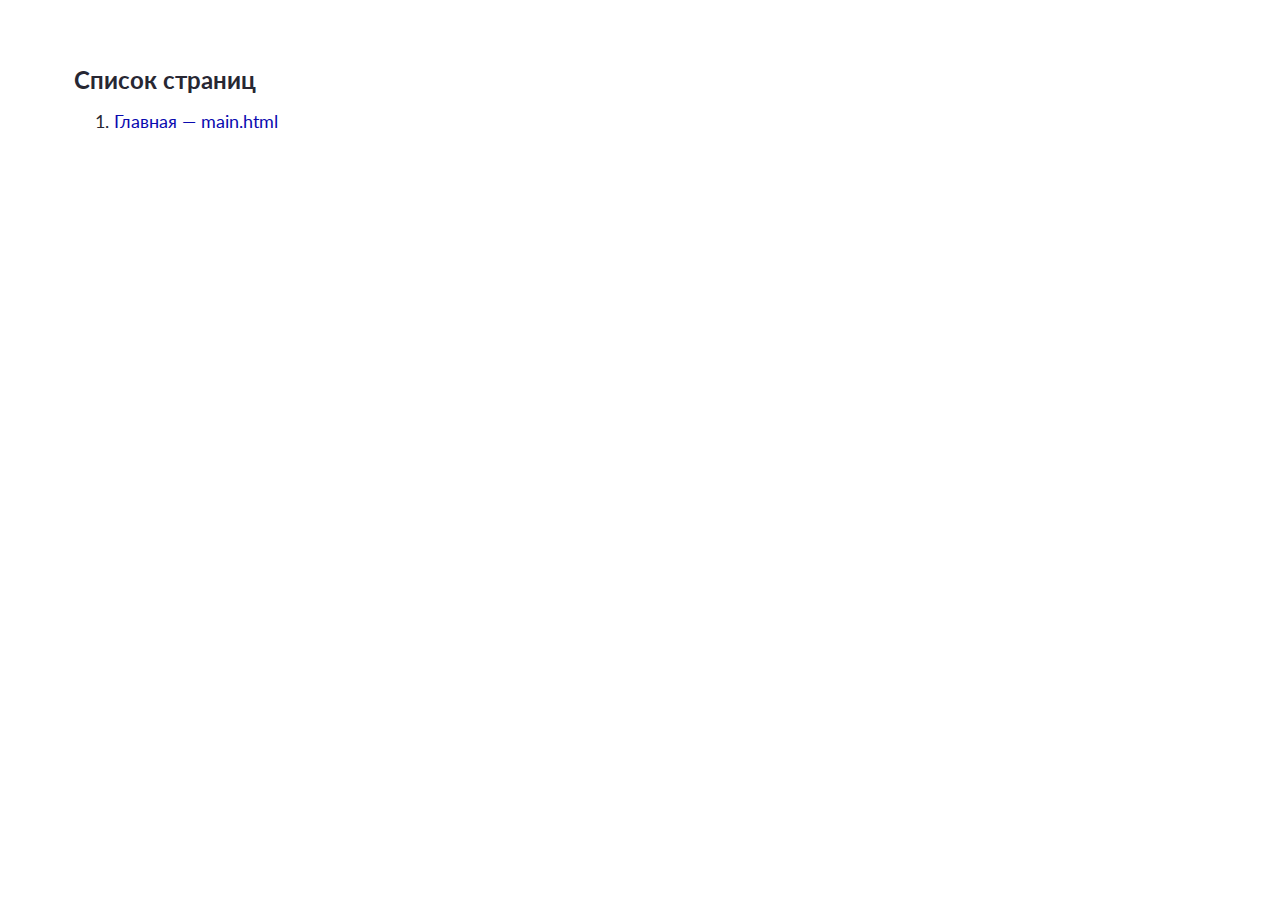
==== index.html @ a4b5b8fb "Add test-form site" ====
<!DOCTYPE html>
<html class="custom-scrollable" lang="en">
  <head>
    <title>Список страниц</title>
    <meta charset="utf-8">
    <meta name="viewport" content="width=device-width, initial-scale=1.0">
    <meta http-equiv="X-UA-Compatible" content="ie=edge">
    <meta name="description" content="Тестовое задание">
    <link rel="preload" href="fonts/Lato-Regular.woff2" as="font" crossorigin="anonymous">
    <link rel="preload" href="fonts/Lato-Semibold.woff2" as="font" crossorigin="anonymous">
    <link rel="preload" href="fonts/Lato-Bold.woff2" as="font" crossorigin="anonymous">
    <link rel="preload" href="fonts/Lato-Heavy.woff2" as="font" crossorigin="anonymous">
    <link rel="stylesheet" href="css/style.min.css">
  </head>
  <body>
    <div class="visually-hidden"><svg xmlns="http://www.w3.org/2000/svg" xmlns:xlink="http://www.w3.org/1999/xlink"><symbol id="icon-burger" viewBox="0 0 28 22">
<line y1="1" x2="28" y2="1" stroke="currentColor" stroke-width="2"/>
<line y1="11" x2="28" y2="11" stroke="currentColor" stroke-width="2"/>
<line y1="21" x2="28" y2="21" stroke="currentColor" stroke-width="2"/>
</symbol><symbol id="icon-close" viewBox="0 0 20 20"><path d="M.293 18.291a1 1 0 101.414 1.414L10 11.413l8.292 8.292a1 1 0 101.414-1.414l-8.292-8.292 8.292-8.292A1 1 0 1018.291.293L9.999 8.585 1.707.293A1 1 0 10.293 1.707L8.585 10 .293 18.291z"/></symbol><symbol id="icon-cross" viewBox="0 0 14 14">
<path d="M13 1L1 13" stroke="currentColor" stroke-width="1.2" stroke-linecap="round" stroke-linejoin="round"/>
<path d="M1 1L13 13" stroke="currentColor" stroke-width="1.2" stroke-linecap="round" stroke-linejoin="round"/>
</symbol><symbol id="icon-dropdown" viewBox="0 0 9 6">
<path d="M8.93375 1.51079C8.93375 1.43936 8.89803 1.359 8.84446 1.30543L8.39803 0.859C8.34446 0.805429 8.2641 0.769714 8.19268 0.769714C8.12125 0.769714 8.04089 0.805429 7.98732 0.859L4.47839 4.36793L0.969462 0.859C0.91589 0.805429 0.835533 0.769714 0.764105 0.769714C0.683748 0.769714 0.612319 0.805429 0.558748 0.859L0.112319 1.30543C0.0587475 1.359 0.0230331 1.43936 0.0230331 1.51079C0.0230331 1.58221 0.0587475 1.66257 0.112319 1.71614L4.27303 5.87686C4.3266 5.93043 4.40696 5.96614 4.47839 5.96614C4.54982 5.96614 4.63018 5.93043 4.68375 5.87686L8.84446 1.71614C8.89803 1.66257 8.93375 1.58221 8.93375 1.51079Z" fill="currentColor"/>
</symbol><symbol id="icon-email" viewBox="0 0 16 13">
<path d="M14.7503 10.8491C14.7503 10.9914 14.6248 11.117 14.4825 11.117H2.16106C2.01876 11.117 1.89321 10.9914 1.89321 10.8491V4.42057C2.06899 4.62146 2.26151 4.80561 2.47077 4.97302C3.66776 5.89378 4.87312 6.83128 6.03662 7.80226C6.66441 8.32961 7.44287 8.97414 8.31341 8.97414H8.32178H8.33015C9.20068 8.97414 9.97914 8.32961 10.6069 7.80226C11.7704 6.83128 12.9758 5.89378 14.1728 4.97302C14.382 4.80561 14.5746 4.62146 14.7503 4.42057V10.8491ZM14.7503 2.05171C14.7503 2.7632 14.064 3.69233 13.5199 4.11923C12.3982 4.99813 11.2766 5.88541 10.1633 6.77269C9.71966 7.13262 8.91609 7.90271 8.33015 7.90271H8.32178H8.31341C7.72747 7.90271 6.9239 7.13262 6.48026 6.77269C5.36698 5.88541 4.24533 4.99813 3.12367 4.11923C2.37033 3.52492 1.89321 2.69624 1.89321 1.742C1.89321 1.5997 2.01876 1.47414 2.16106 1.47414H14.4825C14.8006 1.47414 14.7503 1.84244 14.7503 2.05171ZM15.8218 1.742C15.8218 1.00539 15.2191 0.40271 14.4825 0.40271H2.16106C1.42446 0.40271 0.821777 1.00539 0.821777 1.742V10.8491C0.821777 11.5857 1.42446 12.1884 2.16106 12.1884H14.4825C15.2191 12.1884 15.8218 11.5857 15.8218 10.8491V1.742Z" fill="currentColor"/>
</symbol><symbol id="icon-file" viewBox="0 0 30 40">
<path d="M29.0313 39.0697H0.966797V0.930176H18.87L29.0313 10.2325V39.0697Z" fill="white"/>
<path d="M9.75042 22.9158C9.31003 22.4971 9.30611 21.8145 9.74166 21.3912C10.1772 20.9679 10.8873 20.9641 11.3277 21.3828L9.75042 22.9158ZM14.2119 25.641L15.0615 26.3446C14.8587 26.571 14.5672 26.7063 14.2566 26.7182C13.946 26.7301 13.6442 26.6176 13.4232 26.4075L14.2119 25.641ZM19.8358 17.7147C20.24 17.2636 20.9482 17.213 21.4175 17.6016C21.8867 17.9902 21.9394 18.6709 21.5351 19.122L19.8358 17.7147ZM11.3277 21.3828L15.0005 24.8745L13.4232 26.4075L9.75042 22.9158L11.3277 21.3828ZM13.3622 24.9373L19.8358 17.7147L21.5351 19.122L15.0615 26.3446L13.3622 24.9373Z" fill="#0B1A22"/>
<path d="M0.824038 0.000917716C0.355416 0.0433751 -0.00194013 0.420336 7.92638e-06 0.870686V39.1302C7.92638e-06 39.6106 0.40712 39.9997 0.909022 40H29.091C29.5929 39.9997 30 39.6106 30 39.1302V10.4356C30.0019 10.2008 29.9045 9.97551 29.7301 9.81053L19.7301 0.245645C19.5589 0.0870326 19.3293 -0.000611819 19.0909 0.000909868H0.909006C0.880786 -0.000303289 0.85225 -0.000303289 0.824029 0.000909868L0.824038 0.000917716ZM1.81836 1.74014H18.1821V10.4355C18.1821 10.9156 18.5892 11.305 19.0911 11.305H28.182V38.2605H1.81828L1.81836 1.74014ZM20.0003 2.96293L26.9035 9.56604H20.0003V2.96293Z" fill="#0B1A22"/>
</symbol><symbol id="icon-list" viewBox="0 0 55 56">
<path d="M23.9933 29.8724V28.5867C23.9933 28.2251 24.2746 27.9439 24.6362 27.9439H38.779C39.1406 27.9439 39.4219 28.2251 39.4219 28.5867V29.8724C39.4219 30.234 39.1406 30.5153 38.779 30.5153H24.6362C24.2746 30.5153 23.9933 30.234 23.9933 29.8724Z" fill="white"/>
<path d="M24.6362 33.0867H38.779C39.1406 33.0867 39.4219 33.368 39.4219 33.7296V35.0153C39.4219 35.3769 39.1406 35.6581 38.779 35.6581H24.6362C24.2746 35.6581 23.9933 35.3769 23.9933 35.0153V33.7296C23.9933 33.368 24.2746 33.0867 24.6362 33.0867Z" fill="white"/>
<path d="M24.6362 38.2296H38.779C39.1406 38.2296 39.4219 38.5108 39.4219 38.8724V40.1581C39.4219 40.5198 39.1406 40.801 38.779 40.801H24.6362C24.2746 40.801 23.9933 40.5198 23.9933 40.1581V38.8724C23.9933 38.5108 24.2746 38.2296 24.6362 38.2296Z" fill="white"/>
<path fill-rule="evenodd" clip-rule="evenodd" d="M16.279 21.8148C12.1838 21.8148 8.86401 18.495 8.86401 14.3998C8.86401 10.3046 12.1838 6.9848 16.279 6.9848C19.723 6.9848 22.6186 9.33277 23.4524 12.5153H36.2076C37.2723 12.5153 38.7589 13.1381 39.5022 13.8814L45.7701 20.1492C46.5134 20.8925 47.1362 22.3791 47.1362 23.4439V46.5867C47.1362 47.6515 46.2723 48.5153 45.2076 48.5153H18.2076C17.1429 48.5153 16.279 47.6515 16.279 46.5867L16.279 21.8148ZM18.8504 21.3568C21.4729 20.3871 23.3971 17.977 23.6626 15.0867H34.279V23.4439C34.279 24.5086 35.1429 25.3724 36.2076 25.3724H44.5647V45.9439H18.8504V21.3568ZM37.6741 15.6894C37.5335 15.5488 37.192 15.368 36.8504 15.2474V22.801H44.404C44.2835 22.4595 44.1027 22.118 43.9621 21.9773L37.6741 15.6894ZM17.279 15.3998H21.279V13.3998H17.279V9.39984H15.279V13.3998H11.279V15.3998H15.279V19.3998H17.279V15.3998Z" fill="white"/>
</symbol><symbol id="icon-mail" viewBox="0 0 55 56">
<path d="M44.4286 39.6071C44.4286 39.9487 44.1272 40.25 43.7857 40.25H14.2143C13.8728 40.25 13.5714 39.9487 13.5714 39.6071V24.1786C13.9933 24.6607 14.4554 25.1027 14.9576 25.5045C17.8304 27.7143 20.7232 29.9643 23.5156 32.2946C25.0223 33.5603 26.8906 35.1071 28.9799 35.1071H29H29.0201C31.1094 35.1071 32.9777 33.5603 34.4844 32.2946C37.2768 29.9643 40.1696 27.7143 43.0424 25.5045C43.5446 25.1027 44.0067 24.6607 44.4286 24.1786V39.6071ZM44.4286 18.4933C44.4286 20.2009 42.7813 22.4308 41.4754 23.4553C38.7835 25.5647 36.0915 27.6942 33.4196 29.8237C32.3549 30.6875 30.4263 32.5357 29.0201 32.5357H29H28.9799C27.5737 32.5357 25.6451 30.6875 24.5804 29.8237C21.9085 27.6942 19.2165 25.5647 16.5246 23.4553C14.7165 22.029 13.5714 20.0402 13.5714 17.75C13.5714 17.4085 13.8728 17.1071 14.2143 17.1071H43.7857C44.5491 17.1071 44.4286 17.9911 44.4286 18.4933ZM47 17.75C47 15.9821 45.5536 14.5357 43.7857 14.5357H14.2143C12.4464 14.5357 11 15.9821 11 17.75V39.6071C11 41.375 12.4464 42.8214 14.2143 42.8214H43.7857C45.5536 42.8214 47 41.375 47 39.6071V17.75Z" fill="white"/>
</symbol><symbol id="icon-money" viewBox="0 0 55 56">
<path d="M23.9286 32.5357V30.6071H26.5V24.8214H26.4598C26.1384 25.3237 25.8371 25.5446 25.3549 25.9665L23.808 24.3594L26.7812 21.6071H29.0714V30.6071H31.6429V32.5357H23.9286ZM34.2143 27.3928C34.2143 23.7366 32.0045 19.0357 27.7857 19.0357C23.567 19.0357 21.3571 23.7366 21.3571 27.3928C21.3571 31.0491 23.567 35.75 27.7857 35.75C32.0045 35.75 34.2143 31.0491 34.2143 27.3928ZM44.5 32.5357C41.6674 32.5357 39.3571 34.846 39.3571 37.6786H16.2143C16.2143 34.846 13.904 32.5357 11.0714 32.5357V22.25C13.904 22.25 16.2143 19.9397 16.2143 17.1071H39.3571C39.3571 19.9397 41.6674 22.25 44.5 22.25V32.5357ZM47.0714 15.8214C47.0714 15.1183 46.4888 14.5357 45.7857 14.5357H9.78571C9.08259 14.5357 8.5 15.1183 8.5 15.8214V38.9643C8.5 39.6674 9.08259 40.25 9.78571 40.25H45.7857C46.4888 40.25 47.0714 39.6674 47.0714 38.9643V15.8214Z" fill="white"/>
</symbol><symbol id="icon-percent" viewBox="0 0 55 56">
<path d="M37.7858 35.9643C37.7858 37.3705 36.6206 38.5357 35.2144 38.5357C33.8081 38.5357 32.643 37.3705 32.643 35.9643C32.643 34.558 33.8081 33.3928 35.2144 33.3928C36.6206 33.3928 37.7858 34.558 37.7858 35.9643ZM22.3572 20.5357C22.3572 21.9419 21.1921 23.1071 19.7858 23.1071C18.3796 23.1071 17.2144 21.9419 17.2144 20.5357C17.2144 19.1294 18.3796 17.9643 19.7858 17.9643C21.1921 17.9643 22.3572 19.1294 22.3572 20.5357ZM42.9287 35.9643C42.9287 31.7053 39.4733 28.25 35.2144 28.25C30.9555 28.25 27.5001 31.7053 27.5001 35.9643C27.5001 40.2232 30.9555 43.6786 35.2144 43.6786C39.4733 43.6786 42.9287 40.2232 42.9287 35.9643ZM41.0001 14.1071C41.0001 13.404 40.4175 12.8214 39.7144 12.8214H36.5001C36.0983 12.8214 35.7166 13.0223 35.4756 13.3437L14.2613 41.6294C14.1006 41.8504 14.0001 42.1116 14.0001 42.3928C14.0001 43.096 14.5827 43.6786 15.2858 43.6786H18.5001C18.9019 43.6786 19.2836 43.4777 19.5247 43.1562L40.7389 14.8705C40.8997 14.6495 41.0001 14.3884 41.0001 14.1071ZM27.5001 20.5357C27.5001 16.2768 24.0447 12.8214 19.7858 12.8214C15.5269 12.8214 12.0715 16.2768 12.0715 20.5357C12.0715 24.7946 15.5269 28.25 19.7858 28.25C24.0447 28.25 27.5001 24.7946 27.5001 20.5357Z" fill="white"/>
</symbol><symbol id="icon-pin" viewBox="0 0 18 21">
<path d="M16.8125 4.60899L13.3304 1.12685C12.9174 0.713902 12.0915 0.36792 11.5 0.36792H1.50002C0.9085 0.36792 0.428589 0.847831 0.428589 1.43935V19.2965C0.428589 19.888 0.9085 20.3679 1.50002 20.3679H16.5C17.0915 20.3679 17.5714 19.888 17.5714 19.2965V6.43935C17.5714 5.84783 17.2255 5.02194 16.8125 4.60899ZM11.8572 1.88578C12.0469 1.95274 12.2366 2.05319 12.3148 2.13131L15.8081 5.62462C15.8862 5.70274 15.9866 5.89247 16.0536 6.08221H11.8572V1.88578ZM16.1429 18.9394H1.85716V1.79649H10.4286V6.43935C10.4286 7.03087 10.9085 7.51078 11.5 7.51078H16.1429V18.9394ZM4.7143 9.29649V10.0108C4.7143 10.2117 4.87055 10.3679 5.07145 10.3679H12.9286C13.1295 10.3679 13.2857 10.2117 13.2857 10.0108V9.29649C13.2857 9.0956 13.1295 8.93935 12.9286 8.93935H5.07145C4.87055 8.93935 4.7143 9.0956 4.7143 9.29649ZM12.9286 11.7965H5.07145C4.87055 11.7965 4.7143 11.9527 4.7143 12.1536V12.8679C4.7143 13.0688 4.87055 13.2251 5.07145 13.2251H12.9286C13.1295 13.2251 13.2857 13.0688 13.2857 12.8679V12.1536C13.2857 11.9527 13.1295 11.7965 12.9286 11.7965ZM12.9286 14.6536H5.07145C4.87055 14.6536 4.7143 14.8099 4.7143 15.0108V15.7251C4.7143 15.926 4.87055 16.0822 5.07145 16.0822H12.9286C13.1295 16.0822 13.2857 15.926 13.2857 15.7251V15.0108C13.2857 14.8099 13.1295 14.6536 12.9286 14.6536Z" fill="currentColor"/>
</symbol><symbol id="icon-qiwi" viewBox="0 0 21 20">
<path d="M16.9118 13.4559C16.9719 13.8435 16.845 14.0076 16.7167 14.0076C16.5885 14.0076 16.4028 13.85 16.1957 13.5373C15.9887 13.2245 15.9179 12.8769 16.0181 12.6986C16.0558 12.6368 16.1167 12.5915 16.1881 12.572C16.2595 12.5525 16.3359 12.5604 16.4015 12.5939C16.7421 12.718 16.8757 13.2233 16.9118 13.4559ZM15.0241 14.3061C15.4343 14.6408 15.5585 15.0389 15.3421 15.3193C15.2762 15.3977 15.1922 15.46 15.0968 15.5013C15.0014 15.5426 14.8974 15.5617 14.793 15.557C14.5642 15.5574 14.3425 15.4801 14.1665 15.3386C13.7951 15.0246 13.6856 14.5142 13.9287 14.2247C13.9824 14.1653 14.0494 14.1186 14.1247 14.0881C14.2 14.0577 14.2814 14.0443 14.3629 14.049C14.6077 14.0569 14.8418 14.1479 15.0241 14.3061ZM14.3402 17.5367C16.1022 17.5367 18.0139 18.1208 20.1313 19.9351C20.3424 20.1161 20.6243 19.8912 20.4399 19.6651C18.3599 17.1258 16.4322 16.6412 14.5178 16.2329C12.172 15.7315 10.9643 14.4535 10.1187 13.0514C9.95167 12.7723 9.87552 12.8214 9.86083 13.1806C9.84679 13.7131 9.88841 14.2456 9.98507 14.7701C9.89022 14.7701 9.79403 14.7701 9.69918 14.7701C8.49698 14.7701 7.32179 14.4252 6.3222 13.7792C5.3226 13.1331 4.54352 12.2148 4.08346 11.1404C3.6234 10.0661 3.50302 8.88385 3.73756 7.7433C3.9721 6.60275 4.55101 5.55509 5.40109 4.7328C6.25117 3.91051 7.33424 3.35053 8.51334 3.12366C9.69244 2.89679 10.9146 3.01322 12.0253 3.45824C13.136 3.90326 14.0853 4.65688 14.7532 5.62379C15.4211 6.5907 15.7776 7.72748 15.7776 8.89037C15.7782 9.11877 15.7653 9.347 15.7389 9.57397C15.0985 9.49597 14.4514 9.48427 13.8085 9.53908C13.5773 9.55846 13.6107 9.6683 13.7844 9.69285C15.7883 10.043 17.175 11.2435 17.4902 13.4339C17.4914 13.445 17.4961 13.4555 17.5037 13.4638C17.5114 13.4721 17.5215 13.478 17.5328 13.4804C17.544 13.4828 17.5558 13.4818 17.5664 13.4774C17.577 13.473 17.5859 13.4654 17.5918 13.4559C18.6342 11.7703 19.0706 9.79838 18.8329 7.84774C18.5952 5.89709 17.6968 4.07738 16.2778 2.67245C14.8588 1.26752 12.999 0.356356 10.9885 0.0810911C8.97799 -0.194174 6.92984 0.181935 5.1635 1.15075C3.39717 2.11957 2.01197 3.62662 1.22396 5.43683C0.435958 7.24704 0.289461 9.25863 0.807322 11.1578C1.32518 13.057 2.47828 14.737 4.08676 15.9358C5.69524 17.1346 7.66865 17.7848 9.69918 17.7849C11.0418 17.7887 12.379 17.5355 14.3402 17.5355V17.5367Z" fill="currentColor"/>
</symbol><symbol id="icon-search" viewBox="0 0 55 55">
<path d="M33.9285 24.9286C33.9285 29.8906 29.8906 33.9286 24.9285 33.9286C19.9664 33.9286 15.9285 29.8906 15.9285 24.9286C15.9285 19.9665 19.9664 15.9286 24.9285 15.9286C29.8906 15.9286 33.9285 19.9665 33.9285 24.9286ZM44.2142 41.6429C44.2142 40.9598 43.933 40.2969 43.4709 39.8348L36.5803 32.9442C38.2075 30.5937 39.0714 27.7812 39.0714 24.9286C39.0714 17.1138 32.7432 10.7857 24.9285 10.7857C17.1138 10.7857 10.7856 17.1138 10.7856 24.9286C10.7856 32.7433 17.1138 39.0714 24.9285 39.0714C27.7812 39.0714 30.5937 38.2076 32.9441 36.5803L39.8348 43.4509C40.2968 43.933 40.9598 44.2143 41.6428 44.2143C43.049 44.2143 44.2142 43.0491 44.2142 41.6429Z" fill="white"/>
</symbol><symbol id="icon-vk" viewBox="0 0 12 14">
<path d="M11.1804 9.28625C11.1804 9.93665 11.0574 10.5079 10.8113 11.0001C10.5652 11.4923 10.2341 11.8995 9.81812 12.2218C9.32593 12.6085 8.78394 12.8839 8.19214 13.048C7.6062 13.212 6.85913 13.2941 5.95093 13.2941H0.712646V0.207153H5.33569C6.29663 0.207153 7.02319 0.245239 7.51538 0.321411C8.01343 0.391724 8.47925 0.544067 8.91284 0.778442C9.38159 1.0304 9.73022 1.36731 9.95874 1.78918C10.1931 2.21106 10.3103 2.69739 10.3103 3.24817C10.3103 3.88684 10.1492 4.4552 9.8269 4.95325C9.5105 5.45129 9.07104 5.8175 8.50854 6.05188V6.12219C9.31714 6.29211 9.9646 6.64075 10.4509 7.16809C10.9373 7.68958 11.1804 8.39563 11.1804 9.28625ZM6.97046 3.90735C6.97046 3.69641 6.91479 3.47961 6.80347 3.25696C6.698 3.0343 6.53101 2.87317 6.30249 2.77356C6.08569 2.67981 5.82788 2.63 5.52905 2.62415C5.23608 2.61243 4.79663 2.60657 4.21069 2.60657H3.98218V5.37512H4.39526C4.95776 5.37512 5.35034 5.36926 5.573 5.35754C5.80151 5.34583 6.03589 5.2843 6.27612 5.17297C6.53979 5.04993 6.72144 4.88 6.82104 4.66321C6.92065 4.44641 6.97046 4.19446 6.97046 3.90735ZM7.79663 9.22473C7.79663 8.82043 7.7146 8.50403 7.55054 8.27551C7.38647 8.047 7.14038 7.87415 6.81226 7.75696C6.61304 7.68079 6.33765 7.63977 5.98608 7.63391C5.64038 7.62219 5.17456 7.61633 4.58862 7.61633H3.98218V10.8947H4.15796C5.01343 10.8947 5.60522 10.8888 5.93335 10.8771C6.26147 10.8654 6.59546 10.7863 6.9353 10.6398C7.23413 10.5109 7.45093 10.3234 7.58569 10.0773C7.72632 9.82532 7.79663 9.54114 7.79663 9.22473Z" fill="currentColor"/>
</symbol><symbol id="icon-web-money" viewBox="0 0 19 18">
<path d="M9.34077 0C10.751 0 12.0928 0.323103 13.2969 0.901077C13.4857 0.986269 13.6758 1.08823 13.864 1.19028L13.0384 1.92159L11.8007 0.646297L9.66802 2.51651L8.41214 1.17307L4.49048 4.65889L7.00126 7.39646L6.02108 8.24641L8.49822 10.984L7.51795 11.8336L11.0613 15.7274L13.1585 13.823L14.9826 15.8639C14.6211 16.136 14.2255 16.4086 13.796 16.6462C12.4886 17.3773 10.9747 17.8016 9.35814 17.8016C4.38691 17.8016 0.345546 13.8066 0.345546 8.89314C0.327991 4.01286 4.37007 0 9.34077 0ZM7.68931 8.34864L9.83937 6.44418L11.7662 8.56952L9.61567 10.4738L7.68931 8.34864ZM9.22053 12.0214L11.3531 10.1001L13.2969 12.2253L11.1467 14.1298L9.22053 12.0214ZM6.15942 4.72713L8.30886 2.82267L10.2352 4.948L8.08507 6.85238L6.15942 4.72713ZM10.0974 3.70661L11.6971 2.27842L13.1423 3.85978L11.5426 5.30484L10.0974 3.70661ZM12.9529 10.2528L14.5521 8.82456L15.9972 10.4224L14.3974 11.8516L12.9529 10.2528ZM14.3631 13.4668L15.9629 12.0382L17.4068 13.6195L15.8076 15.0644L14.3631 13.4668ZM15.0168 6.12107L16.0831 5.16879L17.0459 6.22339L15.9799 7.17531L15.0168 6.12107ZM13.6408 2.97548L14.7071 2.00651L15.6707 3.07753L14.6036 4.02972L13.6408 2.97548ZM16.3755 9.26693L17.4417 8.31474L18.422 9.36899L17.3389 10.3209L16.3755 9.26693ZM11.5768 6.90341L13.1766 5.47513L14.6211 7.05614L13.022 8.48469L11.5768 6.90341Z" fill="currentColor"/>
</symbol><symbol id="icon-yandex-money" viewBox="0 0 15 18">
<path fill-rule="evenodd" clip-rule="evenodd" d="M0.779835 8.9307C0.779835 7.94664 0.863032 7.32213 2.91811 5.80087C4.61949 4.54138 10.073 0.237427 10.073 0.237427V7.42209H14.2203V17.7627H2.07518C1.36275 17.7627 0.779633 17.1844 0.779633 16.4778L0.779835 8.93076V8.9307Z" fill="currentColor"/>
<path fill-rule="evenodd" clip-rule="evenodd" d="M10.073 7.422V11.585L2.45212 16.7335L12.0874 13.6246V7.422H10.073Z" fill="black" fill-opacity="0.2"/>
<path fill-rule="evenodd" clip-rule="evenodd" d="M6.5904 7.20685C7.03609 6.68023 7.68696 6.49436 8.04435 6.79173C8.40174 7.08915 8.3303 7.75719 7.8846 8.2838C7.43925 8.81035 6.78811 8.99602 6.43072 8.69859C6.07333 8.40123 6.14497 7.73333 6.5904 7.20678V7.20685Z" fill="#231F20"/>
</symbol></svg>
    </div>
    <div class="wrapper">
      <style>
        .container {
          padding-top: 50px;
          padding-bottom: 50px;
        }
        body {
          color: #272733;
          background-color: white;
        }
        
        h1 {
          font-size: 24px;
          line-height: 28px;
        }
        
        a {
          color: rgb(10, 10, 175);
        }
        
        li {
          font-size: 18px;
          line-height: 22px;
          margin-bottom: 7px;
        }
        
        img {
          width: 100%;
          max-width: 300px;
          height: auto;
          display: block;
          margin-bottom: 40px;
        }
        
        @media (max-width: 768px) {
          .container {
            padding-top: 20px;
            padding-bottom: 20px;
          }
        
          ol {
            padding-left: 20px;
          }
        
          ol li {
            margin-bottom: 15px;
          }
        }
        
      </style>
      <main class="container main-index">
        <h1>Список страниц</h1>
        <ol>
          <li><a href="main.html">Главная — main.html</a></li>
        </ol>
      </main>
    </div>
    <script src="js/vendor.min.js"></script>
    <script src="js/main.min.js"></script>
  </body>
</html>
---- css/style.min.css ----
/*! normalize.css v8.0.1 | MIT License | github.com/necolas/normalize.css */
@-webkit-keyframes slideUp{0%{-webkit-transform:translateY(40px);transform:translateY(40px)}to{-webkit-transform:translateY(0);transform:translateY(0)}}@keyframes slideUp{0%{-webkit-transform:translateY(40px);transform:translateY(40px)}to{-webkit-transform:translateY(0);transform:translateY(0)}}html{line-height:1.15;-webkit-text-size-adjust:100%;-webkit-box-sizing:border-box;box-sizing:border-box;font-size:62.5%}details,main{display:block}h1{margin:.67em 0;font-size:2em}hr{-webkit-box-sizing:content-box;box-sizing:content-box;height:0;overflow:visible}code,kbd,pre,samp{font-size:1em;font-family:monospace,monospace}a{background-color:transparent;color:#fff;text-decoration:none}abbr[title]{-webkit-text-decoration:underline dotted;text-decoration:underline dotted;border-bottom:none}b,strong{font-weight:bolder}small{font-size:80%}sub,sup{position:relative;font-size:75%;line-height:0;vertical-align:baseline}sub{bottom:-.25em}sup{top:-.5em}img{border-style:none}button,input,optgroup,select,textarea{margin:0;font-size:100%;line-height:1.15;font-family:inherit}button,input{overflow:visible}button,select{text-transform:none}[type=button]::-moz-focus-inner,[type=reset]::-moz-focus-inner,[type=submit]::-moz-focus-inner,button::-moz-focus-inner{padding:0;border-style:none}[type=button]:-moz-focusring,[type=reset]:-moz-focusring,[type=submit]:-moz-focusring,button:-moz-focusring{outline:1px dotted ButtonText}fieldset{padding:.35em .75em .625em}legend{display:table;max-width:100%;color:inherit;white-space:normal}progress{vertical-align:baseline}textarea{overflow:auto;resize:none}[type=checkbox],[type=radio],legend{-webkit-box-sizing:border-box;box-sizing:border-box;padding:0}[type=number]::-webkit-inner-spin-button,[type=number]::-webkit-outer-spin-button{height:auto}[type=search]{outline-offset:-2px;-webkit-appearance:textfield}[type=search]::-webkit-search-decoration{-webkit-appearance:none}::-webkit-file-upload-button{font:inherit;-webkit-appearance:button}summary{display:list-item}.custom-select select,[hidden],template{display:none}@font-face{font-family:"Lato";font-style:normal;font-weight:400;font-display:swap;src:url(../fonts/Lato-Regular.woff2) format("woff2"),url(../fonts/Lato-Regular.woff) format("woff")}@font-face{font-family:"Lato";font-style:normal;font-weight:600;font-display:swap;src:url(../fonts/Lato-Semibold.woff2) format("woff2"),url(../fonts/Lato-Semibold.woff) format("woff")}@font-face{font-family:"Lato";font-style:normal;font-weight:700;font-display:swap;src:url(../fonts/Lato-Bold.woff2) format("woff2"),url(../fonts/Lato-Bold.woff) format("woff")}@font-face{font-family:"Lato";font-style:normal;font-weight:800;font-display:swap;src:url(../fonts/Lato-Heavy.woff2) format("woff2"),url(../fonts/Lato-Heavy.woff) format("woff")}*,::after,::before{-webkit-box-sizing:border-box;box-sizing:border-box}body,html{margin:0;padding:0}body{width:100%;height:100%;font-style:normal;font-weight:400;font-size:1.6rem;line-height:1.2;font-family:"Lato","Arial",sans-serif;color:#fff;background-color:#272733;-webkit-font-smoothing:antialiased;-moz-osx-font-smoothing:grayscale;text-rendering:optimizeLegibility}img,video{display:block;max-width:100%}input:-webkit-autofill{-webkit-box-shadow:inset 0 0 0 1000px #fff;box-shadow:inset 0 0 0 1000px #fff;-webkit-text-fill-color:#000}input,select,textarea{border-radius:0}input::-webkit-input-placeholder,textarea::-webkit-input-placeholder{opacity:1}input::-moz-placeholder,textarea::-moz-placeholder{opacity:1}input:-ms-input-placeholder,input::-ms-input-placeholder,textarea:-ms-input-placeholder,textarea::-ms-input-placeholder{opacity:1}input::placeholder,textarea::placeholder{opacity:1}input:invalid,textarea:invalid{-webkit-box-shadow:none;box-shadow:none}input[type=search]::-webkit-search-cancel-button,input[type=search]::-webkit-search-decoration,input[type=search]::-webkit-search-results-button,input[type=search]::-webkit-search-results-decoration{-webkit-appearance:none;appearance:none}input::-webkit-inner-spin-button,input::-webkit-outer-spin-button{margin:0;-webkit-appearance:none;appearance:none}input[type=number]{-webkit-appearance:textfield;-moz-appearance:textfield;appearance:textfield}input:matches([type=email],[type=number],[type=password],[type=search],[type=tel],[type=text],[type=url]),select,textarea{-webkit-appearance:none;-moz-appearance:none;appearance:none}[type=button],[type=reset],[type=submit],button{-webkit-appearance:none;-moz-appearance:none;appearance:none}::-webkit-scrollbar{width:7px;height:8px;background-color:#3d4050;border-radius:3px}::-webkit-scrollbar-thumb{background-color:#3e9cdc;border-radius:3px}.wrapper{position:relative;display:flex;flex-direction:column;min-height:100vh;min-height:calc(100*var(--vh, 1vh));overflow:hidden}.wrapper--no-scrollbar{height:100vh;height:calc(100*var(--vh, 1vh));-ms-overflow-style:none;scrollbar-width:none}.wrapper--no-scrollbar::-webkit-scrollbar{display:none}.wrapper .footer,.wrapper .header{flex-shrink:0}.wrapper main{flex-grow:1}.scroll-lock-ios{position:fixed;overflow:hidden}.scroll-lock{overflow:hidden}.visually-hidden{position:absolute;width:1px;height:1px;margin:-1px;clip:rect(0 0 0 0)}.no-transition{-webkit-transition:none!important;transition:none!important}.text-accent{color:#3e9cdc}.custom-scrollable{scrollbar-color:#3e9cdc #3d4050;scrollbar-width:thin}.hover-main,.hover-secondary{-webkit-transition:color .3s ease;transition:color .3s ease}.container{width:100%;max-width:1200px;margin:0 auto;padding:0 16px}.bar{margin-bottom:1rem}.bar__wrapper{display:flex;flex-direction:column}.bar__info{display:flex;justify-content:space-between;align-items:center;margin-bottom:1rem}.bar__text{font-size:1.8rem}.bar__input{position:relative}.bar__input::after{content:"%";position:absolute;top:2px;right:3px;width:1rem;height:100%}.bar__input input{width:100%;height:2.2rem;padding-right:2rem;text-align:right;color:#fff;background-color:transparent;border:0}.bar__input input::-webkit-input-placeholder{font-weight:600;font-size:1.8rem;color:rgba(255,255,255,.85)}.bar__input input::-moz-placeholder{font-weight:600;font-size:1.8rem;color:rgba(255,255,255,.85)}.bar__input input:-ms-input-placeholder,.bar__input input::-ms-input-placeholder{font-weight:600;font-size:1.8rem;color:rgba(255,255,255,.85)}.bar__input input::placeholder{font-weight:600;font-size:1.8rem;color:rgba(255,255,255,.85)}.bar input[type=range]{width:100%;-webkit-appearance:none;-moz-appearance:none;appearance:none;background:0 0;cursor:-webkit-grab;cursor:grab}.bar input[type=range]::-webkit-slider-runnable-track{height:.6rem;background-color:rgba(255,255,255,.7);border:.1rem solid #fff;border-radius:.4rem}.bar input[type=range]::-moz-range-track{height:.6rem;background-color:rgba(255,255,255,.7);border:.1rem solid #fff;border-radius:.4rem}.bar input[type=range]::-webkit-slider-thumb{-webkit-appearance:none;appearance:none;width:23.75px;height:23.75px;margin-top:-.9rem;background-color:#42a9ed;border:.3rem solid #286690;border-radius:50px;-webkit-transition:all .3s ease;transition:all .3s ease}.bar input[type=range]::-moz-range-thumb{background-color:#42a9ed;border:.3rem solid #286690;border-radius:50px;width:23.75px;height:23.75px}.bar input[type=range]:focus{outline:0}.bar input[type=range]:focus::-webkit-slider-thumb{border:.1rem solid #42a9ed;outline:.3rem solid #286690;outline-offset:.13rem}.bar input[type=range]:focus::-moz-range-thumb{border:.1rem solid #42a9ed;outline:.3rem solid #286690;outline-offset:.13rem}.button{display:inline-flex;align-items:center;justify-content:center;border:0;cursor:pointer;outline:0;-webkit-transition:all .3s ease;transition:all .3s ease}.button--main{border-radius:4px;text-transform:uppercase}.button--accentColor{background-color:#3e9cdc;border:.1rem solid #fff;color:#fff}.button--white{background-color:#fff;border:.1rem solid #6f6d7b;color:#2a2b30}.button--m,.button--s{padding:1.45rem;font-weight:600;font-size:1.5rem}.button--s{font-weight:400;font-size:1.3rem}.custom-select{position:relative;height:100%;cursor:pointer}.custom-select:focus .custom-select__btn,.custom-select:focus svg,.custom-select:hover .custom-select__btn,.custom-select:hover svg{color:#42a9ed}.custom-select svg{position:absolute;top:45%;right:10px;width:.9rem;height:.6rem;color:#000;-webkit-transition:all .3s ease;transition:all .3s ease}.custom-select__btn{align-items:center;padding:1.2rem 2rem 1.2rem 1rem;height:48px;font-size:1.8rem;font-weight:400;color:#272733;background-color:rgba(255,255,255,.85);border:.1rem solid #fff;border-radius:3px;overflow:hidden;-webkit-transition:color .3s ease;transition:color .3s ease;white-space:nowrap;text-overflow:ellipsis;display:block;max-width:370px;width:100%}.custom-select__dropdown{display:none}.custom-select .same-as-selected,.custom-select__list div:focus,.custom-select__list div:hover{color:#42a9ed;border-radius:3px}.custom-select.open svg{color:#fff;-webkit-transform:scale(1,-1);transform:scale(1,-1)}.custom-select.open .custom-select__btn{color:#fff;background-color:rgba(61,64,80,.85);border-color:rgba(61,64,80,.85);border-bottom-left-radius:0;border-bottom-right-radius:0}.custom-select.open .custom-select__dropdown{z-index:99;display:block;position:absolute;top:100%;left:0;right:0;background-color:rgba(39,39,51,.9);border:.1rem solid #3d4050;border-bottom-left-radius:3px;border-bottom-right-radius:3px}.custom-select.open .custom-select__wrapper{margin:1rem}.custom-select.open .custom-select__list{max-height:23rem;overflow-y:scroll;-webkit-overflow-scrolling:touch;font-size:1.8rem;color:#fff;-webkit-transition:all .3s ease;transition:all .3s ease}.custom-select.open .custom-select__list div{padding:1.2rem 1rem;cursor:pointer}.form{width:100%}.form__group,.form__wrapper{align-items:center;width:100%}.form__wrapper{display:flex;flex-direction:column}.form__group{display:grid;gap:3rem;grid-template-columns:repeat(3,1fr);margin-bottom:3rem}.form__group:last-of-type{margin-bottom:4.2rem}.form__input input,.form__select select{width:100%;height:100%;font-size:1.8rem;background-color:rgba(255,255,255,.85);border:.1rem solid #fff;border-radius:.3rem}.form__input input{padding:1.2rem 1rem;font-weight:800;color:#000}.form__input input::-webkit-input-placeholder{font-weight:400;font-size:1.8rem;color:#272733}.form__input input::-moz-placeholder{font-weight:400;font-size:1.8rem;color:#272733}.form__input input:-ms-input-placeholder,.form__input input::-ms-input-placeholder{font-weight:400;font-size:1.8rem;color:#272733}.form__input input::placeholder{font-weight:400;font-size:1.8rem;color:#272733}.form__select select{padding:1.2rem 3rem 1.2rem 1rem;-webkit-appearance:none;-moz-appearance:none;appearance:none;background-repeat:no-repeat;background-position:calc(100% - .8em) 1.1em;background-size:.5em auto;background-image:url([data-uri]);cursor:pointer}.form input:focus,.form select:focus,.form textarea:focus{outline:0;border-color:#3e9cdc}.form input::-webkit-contacts-auto-fill-button{visibility:hidden;display:none;pointer-events:none;position:absolute;right:0}.form__add-file{position:relative}.form__add-file label{position:relative;display:flex;align-items:center;justify-content:center;width:100%;padding:9px 10px;font-weight:600;font-size:1.5rem;text-transform:uppercase;background-color:#fff;border:2px solid #3e9cdc;border-radius:3px;color:#272733}.form__add-file input{position:absolute;width:1px;height:1px;margin:-1px;clip:rect(0 0 0 0);padding:0;border:0}.form__add-file.not-empty .form__add-icon svg:first-child{display:none}.form__add-file.not-empty .form__add-icon svg:last-child{display:block}.form__add-file.not-empty .form__add-text{width:calc(100% - 3.5rem);font-weight:400;text-transform:none;text-overflow:ellipsis;overflow:hidden}.form__add-sign{display:flex;align-items:center;cursor:pointer}.form__add-icon{display:flex;align-items:center;justify-content:center;margin-right:1rem}.form__add-icon svg{width:1.8rem;height:2.6rem}.form__add-icon svg:last-child{display:none;width:1.8rem;height:2rem}.form__add-text{font-weight:600;font-size:1.5rem;text-transform:uppercase}.form__file-remove{display:none;position:absolute;right:16px;top:14px;padding:0;background-color:transparent;border:0;cursor:pointer}.form__file-remove svg{width:1.4rem;height:1.4rem}.form__file-remove.active{display:block}.scheme{width:100%}.scheme__list{padding:0;list-style:none;display:flex;justify-content:flex-start;width:-webkit-fit-content;width:-moz-fit-content;width:fit-content;margin:0 auto;-webkit-column-gap:3rem;-moz-column-gap:3rem;column-gap:3rem;max-width:100%;font-size:1.6rem}.scheme__item{display:flex;flex-direction:column;align-items:center;width:20.9rem;padding:0 1rem}.footer__content div:not(:last-child),.scheme__item:not(:last-of-type){position:relative}.scheme__item:not(:last-of-type) .scheme__icon::after{position:absolute;content:"";top:30%;right:-34%;width:11rem;height:.6rem;background-image:url(../img/svg/dots.svg);background-repeat:no-repeat;background-position:center;background-size:100%}.scheme__icon{display:flex;align-items:center;justify-content:center;width:10rem;height:10rem;margin-bottom:2rem;background-color:#3e9cdc;border:.5rem solid #286690;border-radius:50%}.scheme__icon,.scheme__icon-wrapper,.scheme__text{-webkit-transition:all .3s ease;transition:all .3s ease}.scheme__icon-wrapper{display:flex;align-items:center;justify-content:center;width:5.5rem;height:5.5rem}.scheme__icon-wrapper svg{width:100%;height:auto}.scheme__text{max-width:-webkit-fill-available;margin:0;text-align:center;word-wrap:break-word;hyphens:auto;-ms-hyphens:auto;-webkit-hyphens:auto}.bg-overlay{position:fixed;top:0;left:0;z-index:2;width:100%;height:0;background:#d7d7d7;-webkit-transition:opacity .3s ease;transition:opacity .3s ease}.bg-overlay.active{height:100%;opacity:.32;pointer-events:auto}.bg-overlay,[data-animate] .sup{opacity:0;pointer-events:none}[data-animate].show .sup{opacity:1;pointer-events:all;-webkit-animation:opacity .5s ease-in-out both,slideUp .5s ease-in-out;animation:opacity .5s ease-in-out both,slideUp .5s ease-in-out}.intro{position:relative;overflow:hidden;padding-bottom:7.2rem;background-image:url(../img/content/bg-men.jpg);background-repeat:no-repeat;background-size:cover;background-position-y:104%}@supports (background-image:-webkit-image-set(url(../img/content/bg-men.webp) 1x)){.intro{background-image:-webkit-image-set(url(../img/content/bg-men.webp) 1x)}}.intro__content{max-width:780px;padding:10.3rem 0}.intro__content,.intro__text{display:flex;flex-direction:column}.intro__title{margin:0 0 9rem;font-size:4.8rem;text-transform:uppercase;color:#000}.intro__subtitle{margin:0 0 1.1rem;font-weight:700;font-size:2rem;color:#000}.intro__list{margin:0;padding:0;list-style:none;padding-left:2.6rem}.intro__item{position:relative;margin-bottom:.5rem;font-size:2rem;color:#000}.intro__item::before{position:absolute;content:"-";left:-17px;top:-2px}.intro__description{margin-bottom:7.4rem}.intro__btns{display:flex;flex-wrap:wrap;gap:30px;margin-bottom:3rem}.intro__btn{width:18.3rem;padding:1.3rem}.form-order{width:100%;margin-bottom:3rem}.form-order__button{width:37rem;margin-bottom:.5rem}.form-order .bar{grid-column:1/3}.form-order .form__add-file{margin-bottom:10px}.footer{background-color:#3d4050}.footer__content{display:flex;align-items:center;justify-content:space-between;padding:3rem 0;font-size:1.3rem}.footer__content div:not(:last-child)::after{content:"";background-color:#c3c3c3;height:100%;width:1px;position:absolute;right:0;top:0}.footer__copyright{align-self:stretch;width:29%;max-width:340px;padding-right:10px}.footer__wallets-wrapper{align-self:stretch;max-width:38%;margin-left:3rem;padding-right:4.5rem}.footer__contacts-wrapper{align-self:stretch;max-width:30%;padding-left:3.5rem}.footer__contacts-list,.footer__wallets-list{margin:0;padding:0;list-style:none;display:grid;row-gap:20px}.footer__contacts-list{-webkit-column-gap:44px;-moz-column-gap:44px;column-gap:44px;grid-template-columns:1fr 1fr}.footer__wallets-list{grid-template-columns:1fr 1fr 1fr;-webkit-column-gap:37px;-moz-column-gap:37px;column-gap:37px;color:#c3c3c3}.footer__link,.footer__wallet-item{display:flex;align-items:center;gap:12px;max-width:15.5rem;width:-webkit-max-content;width:-moz-max-content;width:max-content}.footer__icon{display:flex;align-items:center;justify-content:center;flex-shrink:0;width:2rem;height:2rem}.footer__icon svg{color:#3e9cdc}.header{z-index:100;width:100%;position:fixed;display:flex;flex-direction:column;background-color:rgba(39,39,51,.9)}.header.mobile-active{position:fixed;height:100%;overflow:scroll}.header__content-wrapper{position:relative;display:flex;justify-content:space-between;align-items:center;padding:4rem 0}.header__logo{display:flex;flex-shrink:0;width:24.7rem;margin-right:2rem}.header__logo img{width:100%;height:-webkit-fit-content;height:-moz-fit-content;height:fit-content;margin-right:0}.header__content{display:flex;flex-direction:column;width:100%}.header__wrapper{position:relative}.header__menu-btn{padding:0;width:2.4rem;height:-webkit-fit-content;height:-moz-fit-content;height:fit-content;margin-left:1.5rem;display:flex;align-items:center;justify-content:center;flex-shrink:0;background-color:transparent}.header__menu-btn svg{width:100%;height:100%;color:#fff}.header__menu-btn.btn-close-menu{display:none}.header__menu-btn.show{display:flex}.header__menu-btn.hide,.js-open-menu{display:none}.main-nav{display:flex;align-self:flex-end}.main-nav__list{margin:0;padding:0;list-style:none;display:flex;flex-wrap:wrap;-webkit-column-gap:60px;-moz-column-gap:60px;column-gap:60px;font-weight:600;font-size:1.3rem;text-transform:uppercase}.main-nav__link{padding:1rem 0}.mobile-nav{position:relative}.mobile-nav__wrapper{display:none;opacity:0;height:0;-webkit-transition:opacity .3s ease,-webkit-transform .3s ease;transition:transform .3s ease,opacity .3s ease;transition:transform .3s ease,opacity .3s ease,-webkit-transform .3s ease}.mobile-nav__wrapper.active{display:block;z-index:5;position:absolute;top:-1;left:0;opacity:100;width:100%;height:auto;padding:2rem 0 2.8rem;background-color:#272733}.mobile-nav__list{margin:0;padding:0;list-style:none;display:flex;flex-direction:column}.mobile-nav__item{margin-bottom:1.2rem;font-size:1.7rem;line-height:2.4rem}.page-content{margin-top:10rem}.order{background-image:url(../img/svg/bg-dots.png);background-repeat:no-repeat;background-position:center;background-size:cover}@supports (background-image:-webkit-image-set(url(../img/svg/bg-dots.webp) 1x)){.order{background-image:-webkit-image-set(url(../img/svg/bg-dots.webp) 1x)}}.order__content{display:flex;flex-direction:column;align-items:center;padding:11.6rem 0}.order__title{margin:0 0 3rem;font-weight:800;font-size:3.6rem;text-align:center;text-transform:uppercase}.order__description{margin:0 0 8rem;font-size:1.8rem;color:#bbb;text-align:center}.order__scheme{width:100%;max-width:100%;margin-bottom:8.6rem}@media (hover:hover),screen and (min-width:768px){.hover-main:focus,.hover-main:hover{color:#42a9ed}.hover-main:focus-visible{outline:0}.hover-secondary:focus,.hover-secondary:hover{border:1px solid #272733;color:#fff}.hover-secondary:focus-visible{outline:0}.scheme__item:hover .scheme__icon-wrapper,.scheme__item:hover .scheme__text{-webkit-transform:scale(1.1);transform:scale(1.1)}.scheme__item:hover .scheme__icon{background-color:#286690;border:5px solid #286690}}@media (max-width:1439px){.container{padding:0 34px}}@media (max-width:1279px){.container{padding:0 32px}.custom-select__btn{max-width:356px}.scheme__item{width:17rem}.scheme__item:not(:last-of-type) .scheme__icon::after{right:-36%;background-size:75%;width:9.4rem}.intro{background-position:60%}.footer__copyright{padding-right:2.3rem;width:20%}.footer__wallets-wrapper{max-width:44%}.footer__contacts-wrapper{max-width:36%}}@media (max-width:1023px){.bar__text{font-size:1.4rem}.custom-select__btn{max-width:297.34px;font-size:1.6rem}.scheme__list{-webkit-column-gap:1rem;-moz-column-gap:1rem;column-gap:1rem}.scheme__item:not(:last-of-type) .scheme__icon::after{top:24%;right:-31%}.scheme__icon{width:8rem;height:8rem;margin-bottom:1rem}.scheme__icon-wrapper{width:4.5rem;height:4.5rem}.scheme__text{font-size:1.4rem;max-width:9rem}.intro{padding-bottom:0}.intro__title{font-size:4.2rem}.footer__content{flex-direction:column;gap:16px}.footer__content div:not(:last-child)::after{display:none}.footer__copyright{order:3;align-self:center;width:100%;max-width:100%;padding-right:0;text-align:center}.footer__wallets-wrapper{order:1;align-self:center;max-width:100%;padding:0;margin-left:0}.footer__contacts-wrapper{order:2;align-self:center;max-width:100%;padding-left:0}.footer__contacts-list,.footer__wallets-list{display:flex;flex-wrap:wrap}.header__logo{width:21rem;margin-right:1rem}.order__content{padding:5rem 0}.order__description,.order__scheme{margin-bottom:5rem}}@media (max-width:973px){.scheme__item:not(:last-of-type) .scheme__icon::after{right:-33%;width:60%}}@media (max-width:900px){.custom-select__btn{max-width:256.33px}}@media (max-width:767px){.hidden-mobile{display:none}.container{max-width:100%;padding:0 16px}.bar{width:100%}.bar__text{font-size:1.2rem}.custom-select__btn{max-width:100%}.form__group:last-of-type{margin-bottom:3rem}.form__group{display:flex;flex-direction:column;gap:1.4rem;margin-bottom:2rem}.form__input,.form__select{width:100%}.scheme__list{flex-direction:column;row-gap:2rem}.scheme__item{width:100%}.scheme__item:not(:last-of-type) .scheme__icon::after{display:none}.scheme__icon{width:10rem;height:10rem}.scheme__text{max-width:70%}.bg-overlay{top:59px}.intro__content{padding:4rem 0}.intro__title{margin:0 0 3rem;font-size:2.1rem}.intro__subtitle{font-size:1.7rem}.intro__item{font-size:1.5rem}.intro__description{margin-bottom:3rem}.intro__btns{gap:16px;margin-bottom:1rem}.intro__btn{width:100%}.form-order{margin-bottom:1.6rem}.form-order__button{width:100%}.header{position:fixed}.header__content-wrapper{display:flex;flex-wrap:nowrap;justify-content:space-between;align-items:center;padding:1rem 0;-webkit-column-gap:unset;-moz-column-gap:unset;column-gap:unset}.js-open-menu{display:flex}.main-nav__list{display:none}.mobile-nav__link{display:inline-block;width:100%}.page-content{margin-top:4.4rem}.order__title{margin-bottom:2rem;font-size:2.6rem}.order__description{margin-bottom:3rem}.order__scheme{margin-bottom:4rem}}@media (max-width:374px){.intro__title{font-size:1.8rem}.footer__copyright{font-size:1.1rem}.footer__contacts-list,.footer__wallets-list{gap:24px}.order__title{font-size:2.2rem}}
/*# sourceMappingURL=style.min.css.map */
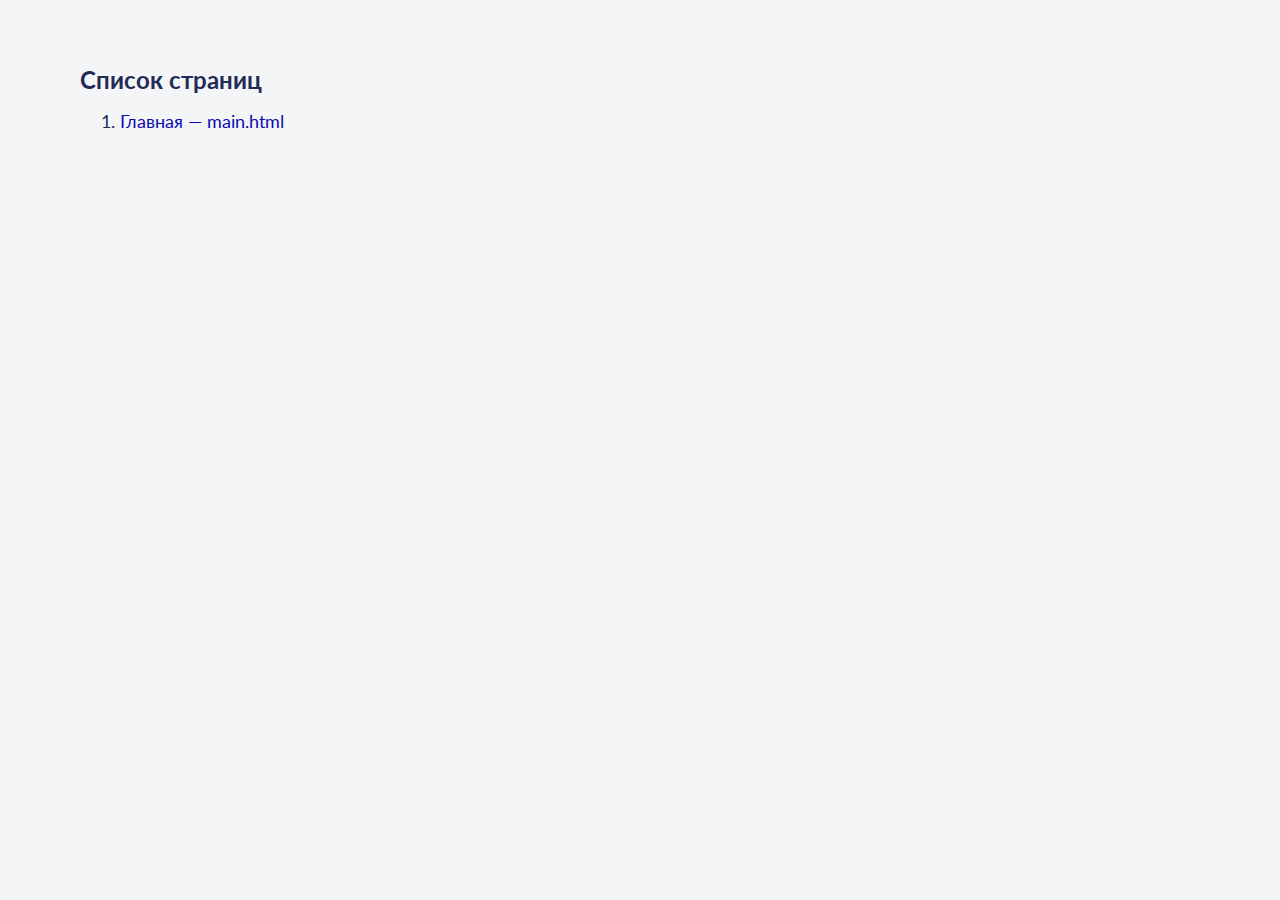
==== commit be5756db: "test-finom" ====
--- a/index.html
+++ b/index.html
@@ -1,15 +1,15 @@
 <!DOCTYPE html>
-<html class="custom-scrollable" lang="en">
+<html lang="en">
   <head>
     <title>Список страниц</title>
     <meta charset="utf-8">
     <meta name="viewport" content="width=device-width, initial-scale=1.0">
     <meta http-equiv="X-UA-Compatible" content="ie=edge">
-    <meta name="description" content="Тестовое задание">
+    <meta name="description" content="Personal profile of Finom client">
     <link rel="preload" href="fonts/Lato-Regular.woff2" as="font" crossorigin="anonymous">
     <link rel="preload" href="fonts/Lato-Semibold.woff2" as="font" crossorigin="anonymous">
     <link rel="preload" href="fonts/Lato-Bold.woff2" as="font" crossorigin="anonymous">
-    <link rel="preload" href="fonts/Lato-Heavy.woff2" as="font" crossorigin="anonymous">
+    <link rel="preload" href="fonts/montserrat-700.woff2" as="font" crossorigin="anonymous">
     <link rel="stylesheet" href="css/style.min.css">
   </head>
   <body>
@@ -17,42 +17,21 @@
 <line y1="1" x2="28" y2="1" stroke="currentColor" stroke-width="2"/>
 <line y1="11" x2="28" y2="11" stroke="currentColor" stroke-width="2"/>
 <line y1="21" x2="28" y2="21" stroke="currentColor" stroke-width="2"/>
-</symbol><symbol id="icon-close" viewBox="0 0 20 20"><path d="M.293 18.291a1 1 0 101.414 1.414L10 11.413l8.292 8.292a1 1 0 101.414-1.414l-8.292-8.292 8.292-8.292A1 1 0 1018.291.293L9.999 8.585 1.707.293A1 1 0 10.293 1.707L8.585 10 .293 18.291z"/></symbol><symbol id="icon-cross" viewBox="0 0 14 14">
+</symbol><symbol id="icon-chat" viewBox="0 0 21 25">
+<path d="M21 24.25C21 24.25 17.4647 22.8588 14.6046 21.7444H2.57812C1.15441 21.7444 0 20.5204 0 19.0108V2.98358C0 1.47398 1.15441 0.25 2.57812 0.25H18.4211C19.8448 0.25 20.9993 1.47398 20.9993 2.98358V16.7868L21 24.25ZM17.8961 15.2636C17.6482 14.9579 17.2156 14.9225 16.9269 15.1844C16.9044 15.2044 14.6653 17.1956 10.4993 17.1956C6.38491 17.1956 4.11134 15.2188 4.07083 15.1828C3.78221 14.9222 3.35071 14.9579 3.10319 15.2628C2.98435 15.4094 2.92534 15.6005 2.93928 15.7937C2.95323 15.9869 3.03897 16.1662 3.17745 16.2916C3.28397 16.3876 5.83058 18.654 10.4993 18.654C15.1687 18.654 17.7153 16.3876 17.8218 16.2916C17.9601 16.1662 18.0456 15.9871 18.0596 15.7941C18.0735 15.6011 18.0147 15.4101 17.8961 15.2636Z" fill="white"/>
+<path d="M21 24.25C21 24.25 17.4647 22.8588 14.6046 21.7444H2.57812C1.15441 21.7444 0 20.5204 0 19.0108V2.98358C0 1.47398 1.15441 0.25 2.57812 0.25H18.4211C19.8448 0.25 20.9993 1.47398 20.9993 2.98358V16.7868L21 24.25ZM17.8961 15.2636C17.6482 14.9579 17.2156 14.9225 16.9269 15.1844C16.9044 15.2044 14.6653 17.1956 10.4993 17.1956C6.38491 17.1956 4.11134 15.2188 4.07083 15.1828C3.78221 14.9222 3.35071 14.9579 3.10319 15.2628C2.98435 15.4094 2.92534 15.6005 2.93928 15.7937C2.95323 15.9869 3.03897 16.1662 3.17745 16.2916C3.28397 16.3876 5.83058 18.654 10.4993 18.654C15.1687 18.654 17.7153 16.3876 17.8218 16.2916C17.9601 16.1662 18.0456 15.9871 18.0596 15.7941C18.0735 15.6011 18.0147 15.4101 17.8961 15.2636Z" fill="white"/>
+</symbol><symbol id="icon-check" viewBox="0 0 14 10">
+<path d="M5 10.0001C4.74 10.0001 4.49 9.90007 4.29 9.71007L0.289998 5.71007C-0.100002 5.32007 -0.100002 4.69007 0.289998 4.30007C0.679998 3.91007 1.30999 3.91007 1.69999 4.30007L5 7.59007L12.29 0.300068C12.68 -0.0899316 13.31 -0.0899316 13.7 0.300068C14.09 0.690068 14.09 1.32007 13.7 1.71007L5.69999 9.71007C5.50999 9.90007 5.26 10.0001 5 10.0001Z" fill="#758EF0"/>
+</symbol><symbol id="icon-cross-bold" viewBox="0 0 9 8">
+<path d="M5.44118 4L8.30476 1.13642C8.56508 0.876095 8.56508 0.455569 8.30476 0.195244C8.04443 -0.0650813 7.6239 -0.0650813 7.36358 0.195244L4.5 3.05882L1.63642 0.195244C1.3761 -0.0650813 0.95557 -0.0650813 0.695244 0.195244C0.434919 0.455569 0.434919 0.876095 0.695244 1.13642L3.55882 4L0.695244 6.86358C0.434919 7.1239 0.434919 7.54443 0.695244 7.80476C0.95557 8.06508 1.3761 8.06508 1.63642 7.80476L4.5 4.94118L7.36358 7.80476C7.6239 8.06508 8.04443 8.06508 8.30476 7.80476C8.56508 7.54443 8.56508 7.1239 8.30476 6.86358L5.44118 4Z" fill="currentColor"/>
+</symbol><symbol id="icon-cross" viewBox="0 0 14 14">
 <path d="M13 1L1 13" stroke="currentColor" stroke-width="1.2" stroke-linecap="round" stroke-linejoin="round"/>
 <path d="M1 1L13 13" stroke="currentColor" stroke-width="1.2" stroke-linecap="round" stroke-linejoin="round"/>
-</symbol><symbol id="icon-dropdown" viewBox="0 0 9 6">
-<path d="M8.93375 1.51079C8.93375 1.43936 8.89803 1.359 8.84446 1.30543L8.39803 0.859C8.34446 0.805429 8.2641 0.769714 8.19268 0.769714C8.12125 0.769714 8.04089 0.805429 7.98732 0.859L4.47839 4.36793L0.969462 0.859C0.91589 0.805429 0.835533 0.769714 0.764105 0.769714C0.683748 0.769714 0.612319 0.805429 0.558748 0.859L0.112319 1.30543C0.0587475 1.359 0.0230331 1.43936 0.0230331 1.51079C0.0230331 1.58221 0.0587475 1.66257 0.112319 1.71614L4.27303 5.87686C4.3266 5.93043 4.40696 5.96614 4.47839 5.96614C4.54982 5.96614 4.63018 5.93043 4.68375 5.87686L8.84446 1.71614C8.89803 1.66257 8.93375 1.58221 8.93375 1.51079Z" fill="currentColor"/>
-</symbol><symbol id="icon-email" viewBox="0 0 16 13">
-<path d="M14.7503 10.8491C14.7503 10.9914 14.6248 11.117 14.4825 11.117H2.16106C2.01876 11.117 1.89321 10.9914 1.89321 10.8491V4.42057C2.06899 4.62146 2.26151 4.80561 2.47077 4.97302C3.66776 5.89378 4.87312 6.83128 6.03662 7.80226C6.66441 8.32961 7.44287 8.97414 8.31341 8.97414H8.32178H8.33015C9.20068 8.97414 9.97914 8.32961 10.6069 7.80226C11.7704 6.83128 12.9758 5.89378 14.1728 4.97302C14.382 4.80561 14.5746 4.62146 14.7503 4.42057V10.8491ZM14.7503 2.05171C14.7503 2.7632 14.064 3.69233 13.5199 4.11923C12.3982 4.99813 11.2766 5.88541 10.1633 6.77269C9.71966 7.13262 8.91609 7.90271 8.33015 7.90271H8.32178H8.31341C7.72747 7.90271 6.9239 7.13262 6.48026 6.77269C5.36698 5.88541 4.24533 4.99813 3.12367 4.11923C2.37033 3.52492 1.89321 2.69624 1.89321 1.742C1.89321 1.5997 2.01876 1.47414 2.16106 1.47414H14.4825C14.8006 1.47414 14.7503 1.84244 14.7503 2.05171ZM15.8218 1.742C15.8218 1.00539 15.2191 0.40271 14.4825 0.40271H2.16106C1.42446 0.40271 0.821777 1.00539 0.821777 1.742V10.8491C0.821777 11.5857 1.42446 12.1884 2.16106 12.1884H14.4825C15.2191 12.1884 15.8218 11.5857 15.8218 10.8491V1.742Z" fill="currentColor"/>
-</symbol><symbol id="icon-file" viewBox="0 0 30 40">
-<path d="M29.0313 39.0697H0.966797V0.930176H18.87L29.0313 10.2325V39.0697Z" fill="white"/>
-<path d="M9.75042 22.9158C9.31003 22.4971 9.30611 21.8145 9.74166 21.3912C10.1772 20.9679 10.8873 20.9641 11.3277 21.3828L9.75042 22.9158ZM14.2119 25.641L15.0615 26.3446C14.8587 26.571 14.5672 26.7063 14.2566 26.7182C13.946 26.7301 13.6442 26.6176 13.4232 26.4075L14.2119 25.641ZM19.8358 17.7147C20.24 17.2636 20.9482 17.213 21.4175 17.6016C21.8867 17.9902 21.9394 18.6709 21.5351 19.122L19.8358 17.7147ZM11.3277 21.3828L15.0005 24.8745L13.4232 26.4075L9.75042 22.9158L11.3277 21.3828ZM13.3622 24.9373L19.8358 17.7147L21.5351 19.122L15.0615 26.3446L13.3622 24.9373Z" fill="#0B1A22"/>
-<path d="M0.824038 0.000917716C0.355416 0.0433751 -0.00194013 0.420336 7.92638e-06 0.870686V39.1302C7.92638e-06 39.6106 0.40712 39.9997 0.909022 40H29.091C29.5929 39.9997 30 39.6106 30 39.1302V10.4356C30.0019 10.2008 29.9045 9.97551 29.7301 9.81053L19.7301 0.245645C19.5589 0.0870326 19.3293 -0.000611819 19.0909 0.000909868H0.909006C0.880786 -0.000303289 0.85225 -0.000303289 0.824029 0.000909868L0.824038 0.000917716ZM1.81836 1.74014H18.1821V10.4355C18.1821 10.9156 18.5892 11.305 19.0911 11.305H28.182V38.2605H1.81828L1.81836 1.74014ZM20.0003 2.96293L26.9035 9.56604H20.0003V2.96293Z" fill="#0B1A22"/>
-</symbol><symbol id="icon-list" viewBox="0 0 55 56">
-<path d="M23.9933 29.8724V28.5867C23.9933 28.2251 24.2746 27.9439 24.6362 27.9439H38.779C39.1406 27.9439 39.4219 28.2251 39.4219 28.5867V29.8724C39.4219 30.234 39.1406 30.5153 38.779 30.5153H24.6362C24.2746 30.5153 23.9933 30.234 23.9933 29.8724Z" fill="white"/>
-<path d="M24.6362 33.0867H38.779C39.1406 33.0867 39.4219 33.368 39.4219 33.7296V35.0153C39.4219 35.3769 39.1406 35.6581 38.779 35.6581H24.6362C24.2746 35.6581 23.9933 35.3769 23.9933 35.0153V33.7296C23.9933 33.368 24.2746 33.0867 24.6362 33.0867Z" fill="white"/>
-<path d="M24.6362 38.2296H38.779C39.1406 38.2296 39.4219 38.5108 39.4219 38.8724V40.1581C39.4219 40.5198 39.1406 40.801 38.779 40.801H24.6362C24.2746 40.801 23.9933 40.5198 23.9933 40.1581V38.8724C23.9933 38.5108 24.2746 38.2296 24.6362 38.2296Z" fill="white"/>
-<path fill-rule="evenodd" clip-rule="evenodd" d="M16.279 21.8148C12.1838 21.8148 8.86401 18.495 8.86401 14.3998C8.86401 10.3046 12.1838 6.9848 16.279 6.9848C19.723 6.9848 22.6186 9.33277 23.4524 12.5153H36.2076C37.2723 12.5153 38.7589 13.1381 39.5022 13.8814L45.7701 20.1492C46.5134 20.8925 47.1362 22.3791 47.1362 23.4439V46.5867C47.1362 47.6515 46.2723 48.5153 45.2076 48.5153H18.2076C17.1429 48.5153 16.279 47.6515 16.279 46.5867L16.279 21.8148ZM18.8504 21.3568C21.4729 20.3871 23.3971 17.977 23.6626 15.0867H34.279V23.4439C34.279 24.5086 35.1429 25.3724 36.2076 25.3724H44.5647V45.9439H18.8504V21.3568ZM37.6741 15.6894C37.5335 15.5488 37.192 15.368 36.8504 15.2474V22.801H44.404C44.2835 22.4595 44.1027 22.118 43.9621 21.9773L37.6741 15.6894ZM17.279 15.3998H21.279V13.3998H17.279V9.39984H15.279V13.3998H11.279V15.3998H15.279V19.3998H17.279V15.3998Z" fill="white"/>
-</symbol><symbol id="icon-mail" viewBox="0 0 55 56">
-<path d="M44.4286 39.6071C44.4286 39.9487 44.1272 40.25 43.7857 40.25H14.2143C13.8728 40.25 13.5714 39.9487 13.5714 39.6071V24.1786C13.9933 24.6607 14.4554 25.1027 14.9576 25.5045C17.8304 27.7143 20.7232 29.9643 23.5156 32.2946C25.0223 33.5603 26.8906 35.1071 28.9799 35.1071H29H29.0201C31.1094 35.1071 32.9777 33.5603 34.4844 32.2946C37.2768 29.9643 40.1696 27.7143 43.0424 25.5045C43.5446 25.1027 44.0067 24.6607 44.4286 24.1786V39.6071ZM44.4286 18.4933C44.4286 20.2009 42.7813 22.4308 41.4754 23.4553C38.7835 25.5647 36.0915 27.6942 33.4196 29.8237C32.3549 30.6875 30.4263 32.5357 29.0201 32.5357H29H28.9799C27.5737 32.5357 25.6451 30.6875 24.5804 29.8237C21.9085 27.6942 19.2165 25.5647 16.5246 23.4553C14.7165 22.029 13.5714 20.0402 13.5714 17.75C13.5714 17.4085 13.8728 17.1071 14.2143 17.1071H43.7857C44.5491 17.1071 44.4286 17.9911 44.4286 18.4933ZM47 17.75C47 15.9821 45.5536 14.5357 43.7857 14.5357H14.2143C12.4464 14.5357 11 15.9821 11 17.75V39.6071C11 41.375 12.4464 42.8214 14.2143 42.8214H43.7857C45.5536 42.8214 47 41.375 47 39.6071V17.75Z" fill="white"/>
-</symbol><symbol id="icon-money" viewBox="0 0 55 56">
-<path d="M23.9286 32.5357V30.6071H26.5V24.8214H26.4598C26.1384 25.3237 25.8371 25.5446 25.3549 25.9665L23.808 24.3594L26.7812 21.6071H29.0714V30.6071H31.6429V32.5357H23.9286ZM34.2143 27.3928C34.2143 23.7366 32.0045 19.0357 27.7857 19.0357C23.567 19.0357 21.3571 23.7366 21.3571 27.3928C21.3571 31.0491 23.567 35.75 27.7857 35.75C32.0045 35.75 34.2143 31.0491 34.2143 27.3928ZM44.5 32.5357C41.6674 32.5357 39.3571 34.846 39.3571 37.6786H16.2143C16.2143 34.846 13.904 32.5357 11.0714 32.5357V22.25C13.904 22.25 16.2143 19.9397 16.2143 17.1071H39.3571C39.3571 19.9397 41.6674 22.25 44.5 22.25V32.5357ZM47.0714 15.8214C47.0714 15.1183 46.4888 14.5357 45.7857 14.5357H9.78571C9.08259 14.5357 8.5 15.1183 8.5 15.8214V38.9643C8.5 39.6674 9.08259 40.25 9.78571 40.25H45.7857C46.4888 40.25 47.0714 39.6674 47.0714 38.9643V15.8214Z" fill="white"/>
-</symbol><symbol id="icon-percent" viewBox="0 0 55 56">
-<path d="M37.7858 35.9643C37.7858 37.3705 36.6206 38.5357 35.2144 38.5357C33.8081 38.5357 32.643 37.3705 32.643 35.9643C32.643 34.558 33.8081 33.3928 35.2144 33.3928C36.6206 33.3928 37.7858 34.558 37.7858 35.9643ZM22.3572 20.5357C22.3572 21.9419 21.1921 23.1071 19.7858 23.1071C18.3796 23.1071 17.2144 21.9419 17.2144 20.5357C17.2144 19.1294 18.3796 17.9643 19.7858 17.9643C21.1921 17.9643 22.3572 19.1294 22.3572 20.5357ZM42.9287 35.9643C42.9287 31.7053 39.4733 28.25 35.2144 28.25C30.9555 28.25 27.5001 31.7053 27.5001 35.9643C27.5001 40.2232 30.9555 43.6786 35.2144 43.6786C39.4733 43.6786 42.9287 40.2232 42.9287 35.9643ZM41.0001 14.1071C41.0001 13.404 40.4175 12.8214 39.7144 12.8214H36.5001C36.0983 12.8214 35.7166 13.0223 35.4756 13.3437L14.2613 41.6294C14.1006 41.8504 14.0001 42.1116 14.0001 42.3928C14.0001 43.096 14.5827 43.6786 15.2858 43.6786H18.5001C18.9019 43.6786 19.2836 43.4777 19.5247 43.1562L40.7389 14.8705C40.8997 14.6495 41.0001 14.3884 41.0001 14.1071ZM27.5001 20.5357C27.5001 16.2768 24.0447 12.8214 19.7858 12.8214C15.5269 12.8214 12.0715 16.2768 12.0715 20.5357C12.0715 24.7946 15.5269 28.25 19.7858 28.25C24.0447 28.25 27.5001 24.7946 27.5001 20.5357Z" fill="white"/>
-</symbol><symbol id="icon-pin" viewBox="0 0 18 21">
-<path d="M16.8125 4.60899L13.3304 1.12685C12.9174 0.713902 12.0915 0.36792 11.5 0.36792H1.50002C0.9085 0.36792 0.428589 0.847831 0.428589 1.43935V19.2965C0.428589 19.888 0.9085 20.3679 1.50002 20.3679H16.5C17.0915 20.3679 17.5714 19.888 17.5714 19.2965V6.43935C17.5714 5.84783 17.2255 5.02194 16.8125 4.60899ZM11.8572 1.88578C12.0469 1.95274 12.2366 2.05319 12.3148 2.13131L15.8081 5.62462C15.8862 5.70274 15.9866 5.89247 16.0536 6.08221H11.8572V1.88578ZM16.1429 18.9394H1.85716V1.79649H10.4286V6.43935C10.4286 7.03087 10.9085 7.51078 11.5 7.51078H16.1429V18.9394ZM4.7143 9.29649V10.0108C4.7143 10.2117 4.87055 10.3679 5.07145 10.3679H12.9286C13.1295 10.3679 13.2857 10.2117 13.2857 10.0108V9.29649C13.2857 9.0956 13.1295 8.93935 12.9286 8.93935H5.07145C4.87055 8.93935 4.7143 9.0956 4.7143 9.29649ZM12.9286 11.7965H5.07145C4.87055 11.7965 4.7143 11.9527 4.7143 12.1536V12.8679C4.7143 13.0688 4.87055 13.2251 5.07145 13.2251H12.9286C13.1295 13.2251 13.2857 13.0688 13.2857 12.8679V12.1536C13.2857 11.9527 13.1295 11.7965 12.9286 11.7965ZM12.9286 14.6536H5.07145C4.87055 14.6536 4.7143 14.8099 4.7143 15.0108V15.7251C4.7143 15.926 4.87055 16.0822 5.07145 16.0822H12.9286C13.1295 16.0822 13.2857 15.926 13.2857 15.7251V15.0108C13.2857 14.8099 13.1295 14.6536 12.9286 14.6536Z" fill="currentColor"/>
-</symbol><symbol id="icon-qiwi" viewBox="0 0 21 20">
-<path d="M16.9118 13.4559C16.9719 13.8435 16.845 14.0076 16.7167 14.0076C16.5885 14.0076 16.4028 13.85 16.1957 13.5373C15.9887 13.2245 15.9179 12.8769 16.0181 12.6986C16.0558 12.6368 16.1167 12.5915 16.1881 12.572C16.2595 12.5525 16.3359 12.5604 16.4015 12.5939C16.7421 12.718 16.8757 13.2233 16.9118 13.4559ZM15.0241 14.3061C15.4343 14.6408 15.5585 15.0389 15.3421 15.3193C15.2762 15.3977 15.1922 15.46 15.0968 15.5013C15.0014 15.5426 14.8974 15.5617 14.793 15.557C14.5642 15.5574 14.3425 15.4801 14.1665 15.3386C13.7951 15.0246 13.6856 14.5142 13.9287 14.2247C13.9824 14.1653 14.0494 14.1186 14.1247 14.0881C14.2 14.0577 14.2814 14.0443 14.3629 14.049C14.6077 14.0569 14.8418 14.1479 15.0241 14.3061ZM14.3402 17.5367C16.1022 17.5367 18.0139 18.1208 20.1313 19.9351C20.3424 20.1161 20.6243 19.8912 20.4399 19.6651C18.3599 17.1258 16.4322 16.6412 14.5178 16.2329C12.172 15.7315 10.9643 14.4535 10.1187 13.0514C9.95167 12.7723 9.87552 12.8214 9.86083 13.1806C9.84679 13.7131 9.88841 14.2456 9.98507 14.7701C9.89022 14.7701 9.79403 14.7701 9.69918 14.7701C8.49698 14.7701 7.32179 14.4252 6.3222 13.7792C5.3226 13.1331 4.54352 12.2148 4.08346 11.1404C3.6234 10.0661 3.50302 8.88385 3.73756 7.7433C3.9721 6.60275 4.55101 5.55509 5.40109 4.7328C6.25117 3.91051 7.33424 3.35053 8.51334 3.12366C9.69244 2.89679 10.9146 3.01322 12.0253 3.45824C13.136 3.90326 14.0853 4.65688 14.7532 5.62379C15.4211 6.5907 15.7776 7.72748 15.7776 8.89037C15.7782 9.11877 15.7653 9.347 15.7389 9.57397C15.0985 9.49597 14.4514 9.48427 13.8085 9.53908C13.5773 9.55846 13.6107 9.6683 13.7844 9.69285C15.7883 10.043 17.175 11.2435 17.4902 13.4339C17.4914 13.445 17.4961 13.4555 17.5037 13.4638C17.5114 13.4721 17.5215 13.478 17.5328 13.4804C17.544 13.4828 17.5558 13.4818 17.5664 13.4774C17.577 13.473 17.5859 13.4654 17.5918 13.4559C18.6342 11.7703 19.0706 9.79838 18.8329 7.84774C18.5952 5.89709 17.6968 4.07738 16.2778 2.67245C14.8588 1.26752 12.999 0.356356 10.9885 0.0810911C8.97799 -0.194174 6.92984 0.181935 5.1635 1.15075C3.39717 2.11957 2.01197 3.62662 1.22396 5.43683C0.435958 7.24704 0.289461 9.25863 0.807322 11.1578C1.32518 13.057 2.47828 14.737 4.08676 15.9358C5.69524 17.1346 7.66865 17.7848 9.69918 17.7849C11.0418 17.7887 12.379 17.5355 14.3402 17.5355V17.5367Z" fill="currentColor"/>
-</symbol><symbol id="icon-search" viewBox="0 0 55 55">
-<path d="M33.9285 24.9286C33.9285 29.8906 29.8906 33.9286 24.9285 33.9286C19.9664 33.9286 15.9285 29.8906 15.9285 24.9286C15.9285 19.9665 19.9664 15.9286 24.9285 15.9286C29.8906 15.9286 33.9285 19.9665 33.9285 24.9286ZM44.2142 41.6429C44.2142 40.9598 43.933 40.2969 43.4709 39.8348L36.5803 32.9442C38.2075 30.5937 39.0714 27.7812 39.0714 24.9286C39.0714 17.1138 32.7432 10.7857 24.9285 10.7857C17.1138 10.7857 10.7856 17.1138 10.7856 24.9286C10.7856 32.7433 17.1138 39.0714 24.9285 39.0714C27.7812 39.0714 30.5937 38.2076 32.9441 36.5803L39.8348 43.4509C40.2968 43.933 40.9598 44.2143 41.6428 44.2143C43.049 44.2143 44.2142 43.0491 44.2142 41.6429Z" fill="white"/>
-</symbol><symbol id="icon-vk" viewBox="0 0 12 14">
-<path d="M11.1804 9.28625C11.1804 9.93665 11.0574 10.5079 10.8113 11.0001C10.5652 11.4923 10.2341 11.8995 9.81812 12.2218C9.32593 12.6085 8.78394 12.8839 8.19214 13.048C7.6062 13.212 6.85913 13.2941 5.95093 13.2941H0.712646V0.207153H5.33569C6.29663 0.207153 7.02319 0.245239 7.51538 0.321411C8.01343 0.391724 8.47925 0.544067 8.91284 0.778442C9.38159 1.0304 9.73022 1.36731 9.95874 1.78918C10.1931 2.21106 10.3103 2.69739 10.3103 3.24817C10.3103 3.88684 10.1492 4.4552 9.8269 4.95325C9.5105 5.45129 9.07104 5.8175 8.50854 6.05188V6.12219C9.31714 6.29211 9.9646 6.64075 10.4509 7.16809C10.9373 7.68958 11.1804 8.39563 11.1804 9.28625ZM6.97046 3.90735C6.97046 3.69641 6.91479 3.47961 6.80347 3.25696C6.698 3.0343 6.53101 2.87317 6.30249 2.77356C6.08569 2.67981 5.82788 2.63 5.52905 2.62415C5.23608 2.61243 4.79663 2.60657 4.21069 2.60657H3.98218V5.37512H4.39526C4.95776 5.37512 5.35034 5.36926 5.573 5.35754C5.80151 5.34583 6.03589 5.2843 6.27612 5.17297C6.53979 5.04993 6.72144 4.88 6.82104 4.66321C6.92065 4.44641 6.97046 4.19446 6.97046 3.90735ZM7.79663 9.22473C7.79663 8.82043 7.7146 8.50403 7.55054 8.27551C7.38647 8.047 7.14038 7.87415 6.81226 7.75696C6.61304 7.68079 6.33765 7.63977 5.98608 7.63391C5.64038 7.62219 5.17456 7.61633 4.58862 7.61633H3.98218V10.8947H4.15796C5.01343 10.8947 5.60522 10.8888 5.93335 10.8771C6.26147 10.8654 6.59546 10.7863 6.9353 10.6398C7.23413 10.5109 7.45093 10.3234 7.58569 10.0773C7.72632 9.82532 7.79663 9.54114 7.79663 9.22473Z" fill="currentColor"/>
-</symbol><symbol id="icon-web-money" viewBox="0 0 19 18">
-<path d="M9.34077 0C10.751 0 12.0928 0.323103 13.2969 0.901077C13.4857 0.986269 13.6758 1.08823 13.864 1.19028L13.0384 1.92159L11.8007 0.646297L9.66802 2.51651L8.41214 1.17307L4.49048 4.65889L7.00126 7.39646L6.02108 8.24641L8.49822 10.984L7.51795 11.8336L11.0613 15.7274L13.1585 13.823L14.9826 15.8639C14.6211 16.136 14.2255 16.4086 13.796 16.6462C12.4886 17.3773 10.9747 17.8016 9.35814 17.8016C4.38691 17.8016 0.345546 13.8066 0.345546 8.89314C0.327991 4.01286 4.37007 0 9.34077 0ZM7.68931 8.34864L9.83937 6.44418L11.7662 8.56952L9.61567 10.4738L7.68931 8.34864ZM9.22053 12.0214L11.3531 10.1001L13.2969 12.2253L11.1467 14.1298L9.22053 12.0214ZM6.15942 4.72713L8.30886 2.82267L10.2352 4.948L8.08507 6.85238L6.15942 4.72713ZM10.0974 3.70661L11.6971 2.27842L13.1423 3.85978L11.5426 5.30484L10.0974 3.70661ZM12.9529 10.2528L14.5521 8.82456L15.9972 10.4224L14.3974 11.8516L12.9529 10.2528ZM14.3631 13.4668L15.9629 12.0382L17.4068 13.6195L15.8076 15.0644L14.3631 13.4668ZM15.0168 6.12107L16.0831 5.16879L17.0459 6.22339L15.9799 7.17531L15.0168 6.12107ZM13.6408 2.97548L14.7071 2.00651L15.6707 3.07753L14.6036 4.02972L13.6408 2.97548ZM16.3755 9.26693L17.4417 8.31474L18.422 9.36899L17.3389 10.3209L16.3755 9.26693ZM11.5768 6.90341L13.1766 5.47513L14.6211 7.05614L13.022 8.48469L11.5768 6.90341Z" fill="currentColor"/>
-</symbol><symbol id="icon-yandex-money" viewBox="0 0 15 18">
-<path fill-rule="evenodd" clip-rule="evenodd" d="M0.779835 8.9307C0.779835 7.94664 0.863032 7.32213 2.91811 5.80087C4.61949 4.54138 10.073 0.237427 10.073 0.237427V7.42209H14.2203V17.7627H2.07518C1.36275 17.7627 0.779633 17.1844 0.779633 16.4778L0.779835 8.93076V8.9307Z" fill="currentColor"/>
-<path fill-rule="evenodd" clip-rule="evenodd" d="M10.073 7.422V11.585L2.45212 16.7335L12.0874 13.6246V7.422H10.073Z" fill="black" fill-opacity="0.2"/>
-<path fill-rule="evenodd" clip-rule="evenodd" d="M6.5904 7.20685C7.03609 6.68023 7.68696 6.49436 8.04435 6.79173C8.40174 7.08915 8.3303 7.75719 7.8846 8.2838C7.43925 8.81035 6.78811 8.99602 6.43072 8.69859C6.07333 8.40123 6.14497 7.73333 6.5904 7.20678V7.20685Z" fill="#231F20"/>
+</symbol><symbol id="icon-dropdown" viewBox="0 0 10 6">
+<path d="M5.00751 6C4.74712 6 4.49675 5.89987 4.29645 5.70964L0.290437 1.70463C-0.100149 1.31414 -0.100149 0.683354 0.290437 0.292866C0.681023 -0.097622 1.31197 -0.097622 1.70255 0.292866L4.99749 3.58698L8.29244 0.292866C8.68302 -0.097622 9.31397 -0.097622 9.70456 0.292866C10.0951 0.683354 10.0951 1.31414 9.70456 1.70463L5.69855 5.70964C5.51828 5.89987 5.2679 6 5.00751 6Z" fill="currentColor"/>
+</symbol><symbol id="icon-tesla" viewBox="0 0 32 32">
+<rect width="32" height="32" rx="12" fill="#FFC2C2"/>
+<path d="M20.5711 12.2H17.0831V22H14.9311V12.2H11.4431V10.432H20.5711V12.2Z" fill="#FF5762"/>
 </symbol></svg>
     </div>
     <div class="wrapper">
@@ -60,10 +39,6 @@
         .container {
           padding-top: 50px;
           padding-bottom: 50px;
-        }
-        body {
-          color: #272733;
-          background-color: white;
         }
         
         h1 {
--- a/css/style.min.css
+++ b/css/style.min.css
@@ -1,3 +1,3 @@
 /*! normalize.css v8.0.1 | MIT License | github.com/necolas/normalize.css */
-@-webkit-keyframes slideUp{0%{-webkit-transform:translateY(40px);transform:translateY(40px)}to{-webkit-transform:translateY(0);transform:translateY(0)}}@keyframes slideUp{0%{-webkit-transform:translateY(40px);transform:translateY(40px)}to{-webkit-transform:translateY(0);transform:translateY(0)}}html{line-height:1.15;-webkit-text-size-adjust:100%;-webkit-box-sizing:border-box;box-sizing:border-box;font-size:62.5%}details,main{display:block}h1{margin:.67em 0;font-size:2em}hr{-webkit-box-sizing:content-box;box-sizing:content-box;height:0;overflow:visible}code,kbd,pre,samp{font-size:1em;font-family:monospace,monospace}a{background-color:transparent;color:#fff;text-decoration:none}abbr[title]{-webkit-text-decoration:underline dotted;text-decoration:underline dotted;border-bottom:none}b,strong{font-weight:bolder}small{font-size:80%}sub,sup{position:relative;font-size:75%;line-height:0;vertical-align:baseline}sub{bottom:-.25em}sup{top:-.5em}img{border-style:none}button,input,optgroup,select,textarea{margin:0;font-size:100%;line-height:1.15;font-family:inherit}button,input{overflow:visible}button,select{text-transform:none}[type=button]::-moz-focus-inner,[type=reset]::-moz-focus-inner,[type=submit]::-moz-focus-inner,button::-moz-focus-inner{padding:0;border-style:none}[type=button]:-moz-focusring,[type=reset]:-moz-focusring,[type=submit]:-moz-focusring,button:-moz-focusring{outline:1px dotted ButtonText}fieldset{padding:.35em .75em .625em}legend{display:table;max-width:100%;color:inherit;white-space:normal}progress{vertical-align:baseline}textarea{overflow:auto;resize:none}[type=checkbox],[type=radio],legend{-webkit-box-sizing:border-box;box-sizing:border-box;padding:0}[type=number]::-webkit-inner-spin-button,[type=number]::-webkit-outer-spin-button{height:auto}[type=search]{outline-offset:-2px;-webkit-appearance:textfield}[type=search]::-webkit-search-decoration{-webkit-appearance:none}::-webkit-file-upload-button{font:inherit;-webkit-appearance:button}summary{display:list-item}.custom-select select,[hidden],template{display:none}@font-face{font-family:"Lato";font-style:normal;font-weight:400;font-display:swap;src:url(../fonts/Lato-Regular.woff2) format("woff2"),url(../fonts/Lato-Regular.woff) format("woff")}@font-face{font-family:"Lato";font-style:normal;font-weight:600;font-display:swap;src:url(../fonts/Lato-Semibold.woff2) format("woff2"),url(../fonts/Lato-Semibold.woff) format("woff")}@font-face{font-family:"Lato";font-style:normal;font-weight:700;font-display:swap;src:url(../fonts/Lato-Bold.woff2) format("woff2"),url(../fonts/Lato-Bold.woff) format("woff")}@font-face{font-family:"Lato";font-style:normal;font-weight:800;font-display:swap;src:url(../fonts/Lato-Heavy.woff2) format("woff2"),url(../fonts/Lato-Heavy.woff) format("woff")}*,::after,::before{-webkit-box-sizing:border-box;box-sizing:border-box}body,html{margin:0;padding:0}body{width:100%;height:100%;font-style:normal;font-weight:400;font-size:1.6rem;line-height:1.2;font-family:"Lato","Arial",sans-serif;color:#fff;background-color:#272733;-webkit-font-smoothing:antialiased;-moz-osx-font-smoothing:grayscale;text-rendering:optimizeLegibility}img,video{display:block;max-width:100%}input:-webkit-autofill{-webkit-box-shadow:inset 0 0 0 1000px #fff;box-shadow:inset 0 0 0 1000px #fff;-webkit-text-fill-color:#000}input,select,textarea{border-radius:0}input::-webkit-input-placeholder,textarea::-webkit-input-placeholder{opacity:1}input::-moz-placeholder,textarea::-moz-placeholder{opacity:1}input:-ms-input-placeholder,input::-ms-input-placeholder,textarea:-ms-input-placeholder,textarea::-ms-input-placeholder{opacity:1}input::placeholder,textarea::placeholder{opacity:1}input:invalid,textarea:invalid{-webkit-box-shadow:none;box-shadow:none}input[type=search]::-webkit-search-cancel-button,input[type=search]::-webkit-search-decoration,input[type=search]::-webkit-search-results-button,input[type=search]::-webkit-search-results-decoration{-webkit-appearance:none;appearance:none}input::-webkit-inner-spin-button,input::-webkit-outer-spin-button{margin:0;-webkit-appearance:none;appearance:none}input[type=number]{-webkit-appearance:textfield;-moz-appearance:textfield;appearance:textfield}input:matches([type=email],[type=number],[type=password],[type=search],[type=tel],[type=text],[type=url]),select,textarea{-webkit-appearance:none;-moz-appearance:none;appearance:none}[type=button],[type=reset],[type=submit],button{-webkit-appearance:none;-moz-appearance:none;appearance:none}::-webkit-scrollbar{width:7px;height:8px;background-color:#3d4050;border-radius:3px}::-webkit-scrollbar-thumb{background-color:#3e9cdc;border-radius:3px}.wrapper{position:relative;display:flex;flex-direction:column;min-height:100vh;min-height:calc(100*var(--vh, 1vh));overflow:hidden}.wrapper--no-scrollbar{height:100vh;height:calc(100*var(--vh, 1vh));-ms-overflow-style:none;scrollbar-width:none}.wrapper--no-scrollbar::-webkit-scrollbar{display:none}.wrapper .footer,.wrapper .header{flex-shrink:0}.wrapper main{flex-grow:1}.scroll-lock-ios{position:fixed;overflow:hidden}.scroll-lock{overflow:hidden}.visually-hidden{position:absolute;width:1px;height:1px;margin:-1px;clip:rect(0 0 0 0)}.no-transition{-webkit-transition:none!important;transition:none!important}.text-accent{color:#3e9cdc}.custom-scrollable{scrollbar-color:#3e9cdc #3d4050;scrollbar-width:thin}.hover-main,.hover-secondary{-webkit-transition:color .3s ease;transition:color .3s ease}.container{width:100%;max-width:1200px;margin:0 auto;padding:0 16px}.bar{margin-bottom:1rem}.bar__wrapper{display:flex;flex-direction:column}.bar__info{display:flex;justify-content:space-between;align-items:center;margin-bottom:1rem}.bar__text{font-size:1.8rem}.bar__input{position:relative}.bar__input::after{content:"%";position:absolute;top:2px;right:3px;width:1rem;height:100%}.bar__input input{width:100%;height:2.2rem;padding-right:2rem;text-align:right;color:#fff;background-color:transparent;border:0}.bar__input input::-webkit-input-placeholder{font-weight:600;font-size:1.8rem;color:rgba(255,255,255,.85)}.bar__input input::-moz-placeholder{font-weight:600;font-size:1.8rem;color:rgba(255,255,255,.85)}.bar__input input:-ms-input-placeholder,.bar__input input::-ms-input-placeholder{font-weight:600;font-size:1.8rem;color:rgba(255,255,255,.85)}.bar__input input::placeholder{font-weight:600;font-size:1.8rem;color:rgba(255,255,255,.85)}.bar input[type=range]{width:100%;-webkit-appearance:none;-moz-appearance:none;appearance:none;background:0 0;cursor:-webkit-grab;cursor:grab}.bar input[type=range]::-webkit-slider-runnable-track{height:.6rem;background-color:rgba(255,255,255,.7);border:.1rem solid #fff;border-radius:.4rem}.bar input[type=range]::-moz-range-track{height:.6rem;background-color:rgba(255,255,255,.7);border:.1rem solid #fff;border-radius:.4rem}.bar input[type=range]::-webkit-slider-thumb{-webkit-appearance:none;appearance:none;width:23.75px;height:23.75px;margin-top:-.9rem;background-color:#42a9ed;border:.3rem solid #286690;border-radius:50px;-webkit-transition:all .3s ease;transition:all .3s ease}.bar input[type=range]::-moz-range-thumb{background-color:#42a9ed;border:.3rem solid #286690;border-radius:50px;width:23.75px;height:23.75px}.bar input[type=range]:focus{outline:0}.bar input[type=range]:focus::-webkit-slider-thumb{border:.1rem solid #42a9ed;outline:.3rem solid #286690;outline-offset:.13rem}.bar input[type=range]:focus::-moz-range-thumb{border:.1rem solid #42a9ed;outline:.3rem solid #286690;outline-offset:.13rem}.button{display:inline-flex;align-items:center;justify-content:center;border:0;cursor:pointer;outline:0;-webkit-transition:all .3s ease;transition:all .3s ease}.button--main{border-radius:4px;text-transform:uppercase}.button--accentColor{background-color:#3e9cdc;border:.1rem solid #fff;color:#fff}.button--white{background-color:#fff;border:.1rem solid #6f6d7b;color:#2a2b30}.button--m,.button--s{padding:1.45rem;font-weight:600;font-size:1.5rem}.button--s{font-weight:400;font-size:1.3rem}.custom-select{position:relative;height:100%;cursor:pointer}.custom-select:focus .custom-select__btn,.custom-select:focus svg,.custom-select:hover .custom-select__btn,.custom-select:hover svg{color:#42a9ed}.custom-select svg{position:absolute;top:45%;right:10px;width:.9rem;height:.6rem;color:#000;-webkit-transition:all .3s ease;transition:all .3s ease}.custom-select__btn{align-items:center;padding:1.2rem 2rem 1.2rem 1rem;height:48px;font-size:1.8rem;font-weight:400;color:#272733;background-color:rgba(255,255,255,.85);border:.1rem solid #fff;border-radius:3px;overflow:hidden;-webkit-transition:color .3s ease;transition:color .3s ease;white-space:nowrap;text-overflow:ellipsis;display:block;max-width:370px;width:100%}.custom-select__dropdown{display:none}.custom-select .same-as-selected,.custom-select__list div:focus,.custom-select__list div:hover{color:#42a9ed;border-radius:3px}.custom-select.open svg{color:#fff;-webkit-transform:scale(1,-1);transform:scale(1,-1)}.custom-select.open .custom-select__btn{color:#fff;background-color:rgba(61,64,80,.85);border-color:rgba(61,64,80,.85);border-bottom-left-radius:0;border-bottom-right-radius:0}.custom-select.open .custom-select__dropdown{z-index:99;display:block;position:absolute;top:100%;left:0;right:0;background-color:rgba(39,39,51,.9);border:.1rem solid #3d4050;border-bottom-left-radius:3px;border-bottom-right-radius:3px}.custom-select.open .custom-select__wrapper{margin:1rem}.custom-select.open .custom-select__list{max-height:23rem;overflow-y:scroll;-webkit-overflow-scrolling:touch;font-size:1.8rem;color:#fff;-webkit-transition:all .3s ease;transition:all .3s ease}.custom-select.open .custom-select__list div{padding:1.2rem 1rem;cursor:pointer}.form{width:100%}.form__group,.form__wrapper{align-items:center;width:100%}.form__wrapper{display:flex;flex-direction:column}.form__group{display:grid;gap:3rem;grid-template-columns:repeat(3,1fr);margin-bottom:3rem}.form__group:last-of-type{margin-bottom:4.2rem}.form__input input,.form__select select{width:100%;height:100%;font-size:1.8rem;background-color:rgba(255,255,255,.85);border:.1rem solid #fff;border-radius:.3rem}.form__input input{padding:1.2rem 1rem;font-weight:800;color:#000}.form__input input::-webkit-input-placeholder{font-weight:400;font-size:1.8rem;color:#272733}.form__input input::-moz-placeholder{font-weight:400;font-size:1.8rem;color:#272733}.form__input input:-ms-input-placeholder,.form__input input::-ms-input-placeholder{font-weight:400;font-size:1.8rem;color:#272733}.form__input input::placeholder{font-weight:400;font-size:1.8rem;color:#272733}.form__select select{padding:1.2rem 3rem 1.2rem 1rem;-webkit-appearance:none;-moz-appearance:none;appearance:none;background-repeat:no-repeat;background-position:calc(100% - .8em) 1.1em;background-size:.5em auto;background-image:url([data-uri]);cursor:pointer}.form input:focus,.form select:focus,.form textarea:focus{outline:0;border-color:#3e9cdc}.form input::-webkit-contacts-auto-fill-button{visibility:hidden;display:none;pointer-events:none;position:absolute;right:0}.form__add-file{position:relative}.form__add-file label{position:relative;display:flex;align-items:center;justify-content:center;width:100%;padding:9px 10px;font-weight:600;font-size:1.5rem;text-transform:uppercase;background-color:#fff;border:2px solid #3e9cdc;border-radius:3px;color:#272733}.form__add-file input{position:absolute;width:1px;height:1px;margin:-1px;clip:rect(0 0 0 0);padding:0;border:0}.form__add-file.not-empty .form__add-icon svg:first-child{display:none}.form__add-file.not-empty .form__add-icon svg:last-child{display:block}.form__add-file.not-empty .form__add-text{width:calc(100% - 3.5rem);font-weight:400;text-transform:none;text-overflow:ellipsis;overflow:hidden}.form__add-sign{display:flex;align-items:center;cursor:pointer}.form__add-icon{display:flex;align-items:center;justify-content:center;margin-right:1rem}.form__add-icon svg{width:1.8rem;height:2.6rem}.form__add-icon svg:last-child{display:none;width:1.8rem;height:2rem}.form__add-text{font-weight:600;font-size:1.5rem;text-transform:uppercase}.form__file-remove{display:none;position:absolute;right:16px;top:14px;padding:0;background-color:transparent;border:0;cursor:pointer}.form__file-remove svg{width:1.4rem;height:1.4rem}.form__file-remove.active{display:block}.scheme{width:100%}.scheme__list{padding:0;list-style:none;display:flex;justify-content:flex-start;width:-webkit-fit-content;width:-moz-fit-content;width:fit-content;margin:0 auto;-webkit-column-gap:3rem;-moz-column-gap:3rem;column-gap:3rem;max-width:100%;font-size:1.6rem}.scheme__item{display:flex;flex-direction:column;align-items:center;width:20.9rem;padding:0 1rem}.footer__content div:not(:last-child),.scheme__item:not(:last-of-type){position:relative}.scheme__item:not(:last-of-type) .scheme__icon::after{position:absolute;content:"";top:30%;right:-34%;width:11rem;height:.6rem;background-image:url(../img/svg/dots.svg);background-repeat:no-repeat;background-position:center;background-size:100%}.scheme__icon{display:flex;align-items:center;justify-content:center;width:10rem;height:10rem;margin-bottom:2rem;background-color:#3e9cdc;border:.5rem solid #286690;border-radius:50%}.scheme__icon,.scheme__icon-wrapper,.scheme__text{-webkit-transition:all .3s ease;transition:all .3s ease}.scheme__icon-wrapper{display:flex;align-items:center;justify-content:center;width:5.5rem;height:5.5rem}.scheme__icon-wrapper svg{width:100%;height:auto}.scheme__text{max-width:-webkit-fill-available;margin:0;text-align:center;word-wrap:break-word;hyphens:auto;-ms-hyphens:auto;-webkit-hyphens:auto}.bg-overlay{position:fixed;top:0;left:0;z-index:2;width:100%;height:0;background:#d7d7d7;-webkit-transition:opacity .3s ease;transition:opacity .3s ease}.bg-overlay.active{height:100%;opacity:.32;pointer-events:auto}.bg-overlay,[data-animate] .sup{opacity:0;pointer-events:none}[data-animate].show .sup{opacity:1;pointer-events:all;-webkit-animation:opacity .5s ease-in-out both,slideUp .5s ease-in-out;animation:opacity .5s ease-in-out both,slideUp .5s ease-in-out}.intro{position:relative;overflow:hidden;padding-bottom:7.2rem;background-image:url(../img/content/bg-men.jpg);background-repeat:no-repeat;background-size:cover;background-position-y:104%}@supports (background-image:-webkit-image-set(url(../img/content/bg-men.webp) 1x)){.intro{background-image:-webkit-image-set(url(../img/content/bg-men.webp) 1x)}}.intro__content{max-width:780px;padding:10.3rem 0}.intro__content,.intro__text{display:flex;flex-direction:column}.intro__title{margin:0 0 9rem;font-size:4.8rem;text-transform:uppercase;color:#000}.intro__subtitle{margin:0 0 1.1rem;font-weight:700;font-size:2rem;color:#000}.intro__list{margin:0;padding:0;list-style:none;padding-left:2.6rem}.intro__item{position:relative;margin-bottom:.5rem;font-size:2rem;color:#000}.intro__item::before{position:absolute;content:"-";left:-17px;top:-2px}.intro__description{margin-bottom:7.4rem}.intro__btns{display:flex;flex-wrap:wrap;gap:30px;margin-bottom:3rem}.intro__btn{width:18.3rem;padding:1.3rem}.form-order{width:100%;margin-bottom:3rem}.form-order__button{width:37rem;margin-bottom:.5rem}.form-order .bar{grid-column:1/3}.form-order .form__add-file{margin-bottom:10px}.footer{background-color:#3d4050}.footer__content{display:flex;align-items:center;justify-content:space-between;padding:3rem 0;font-size:1.3rem}.footer__content div:not(:last-child)::after{content:"";background-color:#c3c3c3;height:100%;width:1px;position:absolute;right:0;top:0}.footer__copyright{align-self:stretch;width:29%;max-width:340px;padding-right:10px}.footer__wallets-wrapper{align-self:stretch;max-width:38%;margin-left:3rem;padding-right:4.5rem}.footer__contacts-wrapper{align-self:stretch;max-width:30%;padding-left:3.5rem}.footer__contacts-list,.footer__wallets-list{margin:0;padding:0;list-style:none;display:grid;row-gap:20px}.footer__contacts-list{-webkit-column-gap:44px;-moz-column-gap:44px;column-gap:44px;grid-template-columns:1fr 1fr}.footer__wallets-list{grid-template-columns:1fr 1fr 1fr;-webkit-column-gap:37px;-moz-column-gap:37px;column-gap:37px;color:#c3c3c3}.footer__link,.footer__wallet-item{display:flex;align-items:center;gap:12px;max-width:15.5rem;width:-webkit-max-content;width:-moz-max-content;width:max-content}.footer__icon{display:flex;align-items:center;justify-content:center;flex-shrink:0;width:2rem;height:2rem}.footer__icon svg{color:#3e9cdc}.header{z-index:100;width:100%;position:fixed;display:flex;flex-direction:column;background-color:rgba(39,39,51,.9)}.header.mobile-active{position:fixed;height:100%;overflow:scroll}.header__content-wrapper{position:relative;display:flex;justify-content:space-between;align-items:center;padding:4rem 0}.header__logo{display:flex;flex-shrink:0;width:24.7rem;margin-right:2rem}.header__logo img{width:100%;height:-webkit-fit-content;height:-moz-fit-content;height:fit-content;margin-right:0}.header__content{display:flex;flex-direction:column;width:100%}.header__wrapper{position:relative}.header__menu-btn{padding:0;width:2.4rem;height:-webkit-fit-content;height:-moz-fit-content;height:fit-content;margin-left:1.5rem;display:flex;align-items:center;justify-content:center;flex-shrink:0;background-color:transparent}.header__menu-btn svg{width:100%;height:100%;color:#fff}.header__menu-btn.btn-close-menu{display:none}.header__menu-btn.show{display:flex}.header__menu-btn.hide,.js-open-menu{display:none}.main-nav{display:flex;align-self:flex-end}.main-nav__list{margin:0;padding:0;list-style:none;display:flex;flex-wrap:wrap;-webkit-column-gap:60px;-moz-column-gap:60px;column-gap:60px;font-weight:600;font-size:1.3rem;text-transform:uppercase}.main-nav__link{padding:1rem 0}.mobile-nav{position:relative}.mobile-nav__wrapper{display:none;opacity:0;height:0;-webkit-transition:opacity .3s ease,-webkit-transform .3s ease;transition:transform .3s ease,opacity .3s ease;transition:transform .3s ease,opacity .3s ease,-webkit-transform .3s ease}.mobile-nav__wrapper.active{display:block;z-index:5;position:absolute;top:-1;left:0;opacity:100;width:100%;height:auto;padding:2rem 0 2.8rem;background-color:#272733}.mobile-nav__list{margin:0;padding:0;list-style:none;display:flex;flex-direction:column}.mobile-nav__item{margin-bottom:1.2rem;font-size:1.7rem;line-height:2.4rem}.page-content{margin-top:10rem}.order{background-image:url(../img/svg/bg-dots.png);background-repeat:no-repeat;background-position:center;background-size:cover}@supports (background-image:-webkit-image-set(url(../img/svg/bg-dots.webp) 1x)){.order{background-image:-webkit-image-set(url(../img/svg/bg-dots.webp) 1x)}}.order__content{display:flex;flex-direction:column;align-items:center;padding:11.6rem 0}.order__title{margin:0 0 3rem;font-weight:800;font-size:3.6rem;text-align:center;text-transform:uppercase}.order__description{margin:0 0 8rem;font-size:1.8rem;color:#bbb;text-align:center}.order__scheme{width:100%;max-width:100%;margin-bottom:8.6rem}@media (hover:hover),screen and (min-width:768px){.hover-main:focus,.hover-main:hover{color:#42a9ed}.hover-main:focus-visible{outline:0}.hover-secondary:focus,.hover-secondary:hover{border:1px solid #272733;color:#fff}.hover-secondary:focus-visible{outline:0}.scheme__item:hover .scheme__icon-wrapper,.scheme__item:hover .scheme__text{-webkit-transform:scale(1.1);transform:scale(1.1)}.scheme__item:hover .scheme__icon{background-color:#286690;border:5px solid #286690}}@media (max-width:1439px){.container{padding:0 34px}}@media (max-width:1279px){.container{padding:0 32px}.custom-select__btn{max-width:356px}.scheme__item{width:17rem}.scheme__item:not(:last-of-type) .scheme__icon::after{right:-36%;background-size:75%;width:9.4rem}.intro{background-position:60%}.footer__copyright{padding-right:2.3rem;width:20%}.footer__wallets-wrapper{max-width:44%}.footer__contacts-wrapper{max-width:36%}}@media (max-width:1023px){.bar__text{font-size:1.4rem}.custom-select__btn{max-width:297.34px;font-size:1.6rem}.scheme__list{-webkit-column-gap:1rem;-moz-column-gap:1rem;column-gap:1rem}.scheme__item:not(:last-of-type) .scheme__icon::after{top:24%;right:-31%}.scheme__icon{width:8rem;height:8rem;margin-bottom:1rem}.scheme__icon-wrapper{width:4.5rem;height:4.5rem}.scheme__text{font-size:1.4rem;max-width:9rem}.intro{padding-bottom:0}.intro__title{font-size:4.2rem}.footer__content{flex-direction:column;gap:16px}.footer__content div:not(:last-child)::after{display:none}.footer__copyright{order:3;align-self:center;width:100%;max-width:100%;padding-right:0;text-align:center}.footer__wallets-wrapper{order:1;align-self:center;max-width:100%;padding:0;margin-left:0}.footer__contacts-wrapper{order:2;align-self:center;max-width:100%;padding-left:0}.footer__contacts-list,.footer__wallets-list{display:flex;flex-wrap:wrap}.header__logo{width:21rem;margin-right:1rem}.order__content{padding:5rem 0}.order__description,.order__scheme{margin-bottom:5rem}}@media (max-width:973px){.scheme__item:not(:last-of-type) .scheme__icon::after{right:-33%;width:60%}}@media (max-width:900px){.custom-select__btn{max-width:256.33px}}@media (max-width:767px){.hidden-mobile{display:none}.container{max-width:100%;padding:0 16px}.bar{width:100%}.bar__text{font-size:1.2rem}.custom-select__btn{max-width:100%}.form__group:last-of-type{margin-bottom:3rem}.form__group{display:flex;flex-direction:column;gap:1.4rem;margin-bottom:2rem}.form__input,.form__select{width:100%}.scheme__list{flex-direction:column;row-gap:2rem}.scheme__item{width:100%}.scheme__item:not(:last-of-type) .scheme__icon::after{display:none}.scheme__icon{width:10rem;height:10rem}.scheme__text{max-width:70%}.bg-overlay{top:59px}.intro__content{padding:4rem 0}.intro__title{margin:0 0 3rem;font-size:2.1rem}.intro__subtitle{font-size:1.7rem}.intro__item{font-size:1.5rem}.intro__description{margin-bottom:3rem}.intro__btns{gap:16px;margin-bottom:1rem}.intro__btn{width:100%}.form-order{margin-bottom:1.6rem}.form-order__button{width:100%}.header{position:fixed}.header__content-wrapper{display:flex;flex-wrap:nowrap;justify-content:space-between;align-items:center;padding:1rem 0;-webkit-column-gap:unset;-moz-column-gap:unset;column-gap:unset}.js-open-menu{display:flex}.main-nav__list{display:none}.mobile-nav__link{display:inline-block;width:100%}.page-content{margin-top:4.4rem}.order__title{margin-bottom:2rem;font-size:2.6rem}.order__description{margin-bottom:3rem}.order__scheme{margin-bottom:4rem}}@media (max-width:374px){.intro__title{font-size:1.8rem}.footer__copyright{font-size:1.1rem}.footer__contacts-list,.footer__wallets-list{gap:24px}.order__title{font-size:2.2rem}}
+@-webkit-keyframes radial-pulse{0%{-webkit-box-shadow:0 0 0 0 rgba(0,0,0,.3);box-shadow:0 0 0 0 rgba(0,0,0,.3)}to{-webkit-box-shadow:0 0 0 20px transparent;box-shadow:0 0 0 20px transparent}}@keyframes radial-pulse{0%{-webkit-box-shadow:0 0 0 0 rgba(0,0,0,.3);box-shadow:0 0 0 0 rgba(0,0,0,.3)}to{-webkit-box-shadow:0 0 0 20px transparent;box-shadow:0 0 0 20px transparent}}html{line-height:1.15;-webkit-text-size-adjust:100%}details,main{display:block}h1{margin:.67em 0;font-size:2em}hr{-webkit-box-sizing:content-box;box-sizing:content-box;height:0;overflow:visible}code,kbd,pre,samp{font-size:1em;font-family:monospace,monospace}a{background-color:transparent;color:#222b55;text-decoration:none}abbr[title]{-webkit-text-decoration:underline dotted;text-decoration:underline dotted;border-bottom:none}b,strong{font-weight:bolder}small{font-size:80%}sub,sup{position:relative;font-size:75%;line-height:0;vertical-align:baseline}sub{bottom:-.25em}sup{top:-.5em}img{border-style:none}button,input,optgroup,select,textarea{margin:0;font-size:100%;line-height:1.15;font-family:inherit}button,input{overflow:visible}button,select{text-transform:none}[type=button]::-moz-focus-inner,[type=reset]::-moz-focus-inner,[type=submit]::-moz-focus-inner,button::-moz-focus-inner{padding:0;border-style:none}[type=button]:-moz-focusring,[type=reset]:-moz-focusring,[type=submit]:-moz-focusring,button:-moz-focusring{outline:1px dotted ButtonText}fieldset{padding:.35em .75em .625em}legend{display:table;max-width:100%;color:inherit;white-space:normal}progress{vertical-align:baseline}textarea{overflow:auto;resize:none}[type=checkbox],[type=radio],legend{-webkit-box-sizing:border-box;box-sizing:border-box;padding:0}[type=number]::-webkit-inner-spin-button,[type=number]::-webkit-outer-spin-button{height:auto}[type=search]{outline-offset:-2px;-webkit-appearance:textfield}[type=search]::-webkit-search-decoration{-webkit-appearance:none}::-webkit-file-upload-button{font:inherit;-webkit-appearance:button}summary{display:list-item}[hidden],template{display:none}@font-face{font-family:"Lato";font-style:normal;font-weight:600;font-display:swap;src:url(../fonts/Lato-Semibold.woff2) format("woff2")}@font-face{font-family:"Lato";font-style:normal;font-weight:400;font-display:swap;src:url(../fonts/Lato-Regular.woff2) format("woff2")}@font-face{font-family:"Lato";font-style:normal;font-weight:700;font-display:swap;src:url(../fonts/Lato-Bold.woff2) format("woff2")}@font-face{font-family:"Montserrat";font-style:normal;font-weight:700;font-display:swap;src:url(../fonts/montserrat-700.woff2) format("woff2")}*,::after,::before,html{-webkit-box-sizing:border-box;box-sizing:border-box}body,html{margin:0;padding:0}body{width:100%;height:100%;font-style:normal;font-weight:400;font-size:14px;line-height:1.2;font-family:"Lato","Arial",sans-serif;color:#222b55;background-color:#f4f5f6;-webkit-font-smoothing:antialiased;-moz-osx-font-smoothing:grayscale;text-rendering:optimizeLegibility}img,video{display:block;max-width:100%}input:-webkit-autofill{-webkit-box-shadow:inset 0 0 0 1000px #fff;box-shadow:inset 0 0 0 1000px #fff;-webkit-text-fill-color:#000}input,select,textarea{border-radius:0}input::-webkit-input-placeholder,textarea::-webkit-input-placeholder{opacity:1}input::-moz-placeholder,textarea::-moz-placeholder{opacity:1}input:-ms-input-placeholder,input::-ms-input-placeholder,textarea:-ms-input-placeholder,textarea::-ms-input-placeholder{opacity:1}input::placeholder,textarea::placeholder{opacity:1}input:invalid,textarea:invalid{-webkit-box-shadow:none;box-shadow:none}input[type=search]::-webkit-search-cancel-button,input[type=search]::-webkit-search-decoration,input[type=search]::-webkit-search-results-button,input[type=search]::-webkit-search-results-decoration{-webkit-appearance:none;appearance:none}input::-webkit-inner-spin-button,input::-webkit-outer-spin-button{margin:0;-webkit-appearance:none;appearance:none}input[type=number]{-webkit-appearance:textfield;-moz-appearance:textfield;appearance:textfield}input:matches([type=email],[type=number],[type=password],[type=search],[type=tel],[type=text],[type=url]),select,textarea{-webkit-appearance:none;-moz-appearance:none;appearance:none}[type=button],[type=reset],[type=submit],button{-webkit-appearance:none;-moz-appearance:none;appearance:none}.wrapper{position:relative;display:flex;flex-direction:column;min-height:100vh;min-height:calc(100*var(--vh, 1vh));overflow:hidden}.wrapper--no-scrollbar{height:100vh;height:calc(100*var(--vh, 1vh));-ms-overflow-style:none;scrollbar-width:none}.wrapper--no-scrollbar::-webkit-scrollbar{display:none}.wrapper .footer,.wrapper .header{flex-shrink:0}.wrapper main{flex-grow:1}.scroll-lock-ios{position:fixed;overflow:hidden}.scroll-lock{overflow:hidden}.visually-hidden{position:absolute;width:1px;height:1px;margin:-1px;clip:rect(0 0 0 0)}.no-transition{-webkit-transition:none!important;transition:none!important}.hover-accent{-webkit-transition:color .3s ease;transition:color .3s ease}.container{width:100%;max-width:1120px;margin:0 auto;padding:0}.account{margin-bottom:30px}.account__tabs{display:grid;grid-template-columns:304px auto;-webkit-column-gap:32px;-moz-column-gap:32px;column-gap:32px}.account__controls{flex-direction:column;padding:32px 0;background-color:#fff;border-radius:16px}.account__control{width:100%;padding:12px 32px;font-size:16px;line-height:1;background-color:#fff;color:#222b55;text-align:left}.account__control.is-active{font-weight:700}.account__control.is-active::before{left:0;top:0;height:100%;width:4px}.bar{display:flex;flex-direction:column;width:100%;row-gap:9px}.bar__top{display:flex;justify-content:space-between;align-items:flex-start;font-size:16px}.bar__count{display:flex;font-size:14px;color:#7b829a}.bar__current{color:#222b55}.bar__comment{display:flex;flex-wrap:wrap;font-size:14px;color:#7b829a}.bar__link{color:#7b829a;text-decoration:underline}.bar__progress{display:flex;position:relative;width:100%;height:8px;background-color:#ebecf0;border-radius:4px}.bar__foreground{position:absolute;left:0;top:0;width:50%;height:8px;background-color:#415de8;border-radius:4px}.bar__foreground_full{width:100%}.bar__foreground_accent,.chat__btn{background-color:#ff5762}.chat__btn{z-index:1;position:fixed;right:15px;bottom:15px;display:flex;align-items:center;justify-content:center;width:45px;height:45px;border-radius:50%;cursor:pointer;-webkit-animation:1.6s ease 0s infinite normal none running radial-pulse;animation:1.6s ease 0s infinite normal none running radial-pulse}.chat__icon{width:21px;height:24px}.chat__popup{z-index:1;position:fixed;display:none;bottom:15px;right:15px;background-color:#f5f8ff;border-radius:16px;-webkit-box-shadow:0 6px 8px 6px rgba(215,215,215,.4);box-shadow:0 6px 8px 6px rgba(215,215,215,.4)}.chat__form{max-width:320px;padding:20px 18px}.chat__area-label{display:inline-block;margin-bottom:14px;font-weight:600;-webkit-user-select:none;-moz-user-select:none;-ms-user-select:none;user-select:none}.chat__textarea{width:100%;min-height:200px;padding:15px;margin-bottom:20px;background:#fff;resize:none;border-radius:12px;border:1px solid transparent}.chat__textarea:focus{border:1px solid #415de8;outline:0}.chat__controls{display:flex;flex-direction:column;gap:14px}.chat__close,.chat__send{width:100%}.custom-select{position:relative;height:100%;cursor:pointer}.custom-select__btn,.custom-select__dropdown-icon{color:#222b55;-webkit-transition:all .3s ease;transition:all .3s ease}.custom-select__dropdown-icon{top:39%;right:5px;position:absolute;width:10px;height:7px}.custom-select__btn{position:relative;display:block;width:100%;height:32px;padding:0 0 0 8px;font-size:18px;white-space:nowrap;text-overflow:ellipsis;background-color:#f4f5f6;border:0;border-radius:3px;overflow:hidden;cursor:pointer}.custom-select__btn::before{position:absolute;left:0;top:0;width:32px;height:32px;content:"";background-image:url(../img/svg/ava-tesla.svg);background-repeat:no-repeat;background-position:center;background-size:contain}.custom-select__btn:focus,.custom-select__btn:hover{color:#415de8;background-color:#f5f8ff}.custom-select__btn:focus .custom-select__dropdown-icon,.custom-select__btn:hover .custom-select__dropdown-icon{color:#415de8}.custom-select__dropdown{display:none}.custom-select .same-as-selected,.custom-select__item:focus,.custom-select__item:hover{color:#222b55;border-radius:3px}.custom-select._open .custom-select__dropdown-icon{-webkit-transform:scale(1,-1);transform:scale(1,-1)}.custom-select._open .custom-select__btn{background-color:#f5f8ff}.custom-select._open .custom-select__dropdown{z-index:10;position:absolute;display:block;top:100%;left:0;right:0;background-color:#f4f5f6}.custom-select._open .custom-select__wrapper{margin:10px 0}.custom-select._open .custom-select__list{margin:0;padding:0;list-style:none;max-height:132px;overflow-y:scroll;-webkit-overflow-scrolling:touch;font-size:18px;color:#222b55;-webkit-transition:all .3s ease;transition:all .3s ease}.custom-select._open .custom-select__list::-webkit-scrollbar{width:7px;height:8px;background-color:#f5f8ff;border-radius:3px}.custom-select._open .custom-select__list::-webkit-scrollbar-thumb{background-color:#7b829a;border-radius:3px}.custom-select._open .custom-select__item-text{display:contents;max-width:100%;line-height:1.1;text-transform:uppercase;-ms-text-overflow:ellipsis;text-overflow:ellipsis;overflow:hidden;-ms-line-clamp:1;-webkit-line-clamp:1;line-clamp:1;word-wrap:break-word;display:-webkit-box;-webkit-box-orient:vertical}.custom-select._open .custom-select__item{display:flex;align-items:center;padding:8px 1px;cursor:pointer}.custom-select._open .custom-select__item:first-of-type{padding-top:0}.custom-select._open .custom-select__item:focus,.custom-select._open .custom-select__item:hover{color:#415de8}.custom-select._open .custom-select__item-icon{width:32px;height:32px;margin-right:8px}.form-profile__select{width:172px}[data-tabs=parent]{overflow:hidden}[data-tabs=parent].no-transition-global [data-tabs=content],[data-tabs=parent].no-transition-global [data-tabs=control],[data-tabs=parent].no-transition-global [data-tabs=element],[data-tabs=parent].no-transition>[data-tabs=content],[data-tabs=parent].no-transition>[data-tabs=control],[data-tabs=parent].no-transition>[data-tabs=element]{-webkit-transition:none;transition:none}[data-tabs=parent] [data-tabs=content]{position:relative}[data-tabs=element]{position:absolute;visibility:hidden;opacity:0;-webkit-transition:opacity .3s ease-in,visibility .3s ease-in;transition:opacity .3s ease-in,visibility .3s ease-in}[data-tabs=element].is-active{z-index:1;visibility:visible;opacity:1}.tabs{max-width:100%}.tabs__title{margin:0 0 6px;padding:0 32px;font-family:"Montserrat","Arial",sans-serif;font-size:12px;font-weight:700;color:#7b829a;text-transform:uppercase;letter-spacing:1px}.tabs__title_mb{margin-bottom:18px}.tabs__controls-group{display:flex;flex-direction:column}.tabs__controls-group:not(:last-of-type){margin-bottom:28px}.tabs__controls{display:flex;height:-webkit-fit-content;height:-moz-fit-content;height:fit-content}.tabs__control{display:inline-flex;align-items:center;min-width:auto;justify-content:flex-start;border:0;outline:0;cursor:pointer;-webkit-transition:all .3s ease;transition:all .3s ease}.tabs__control.is-active{position:relative;pointer-events:none}.tabs__control.is-active::before{position:absolute;content:"";background-color:#ff5762}.tabs__content{-webkit-transition:height .3s;transition:height .3s}.tabs__element{width:100%}.tabs__inner{row-gap:31px}.plan,.plan__info,.tabs__inner{display:flex;flex-direction:column}.plan{padding:40px 60px;background-color:#fff;border-radius:16px}.plan__info{border-bottom:1px solid rgba(34,43,85,.08)}.plan__top{display:flex;justify-content:space-between;align-items:center;margin-bottom:8px}.plan__title{margin:0;font-family:"Montserrat","Arial",sans-serif;font-weight:700;font-size:36px}.plan__change{height:100%;display:inline-flex;flex-shrink:0;align-items:center;margin-left:18px;font-size:16px;color:#415de8}.plan__price-block,.plan__term{font-family:"Montserrat","Arial",sans-serif;font-weight:700}.plan__price-block{margin-bottom:20px;font-size:28px}.plan__term{font-size:20px;color:rgba(34,43,85,.6)}.plan__info-block{display:flex;flex-wrap:wrap;gap:22px;margin-bottom:18px}.plan__charge{color:#7b829a;font-size:14px;line-height:1.1}.plan__link{font-size:14px;color:#415de8}.plan__switch-block{display:flex;align-items:center;flex-wrap:wrap;gap:18px;margin-bottom:40px}.plan__features{display:flex;flex-direction:column;padding-top:39px}.plan__subtitle{position:relative;width:-webkit-fit-content;width:-moz-fit-content;width:fit-content;max-width:90%;margin:0 0 20px;font-size:20px;font-family:"Montserrat","Arial",sans-serif;font-weight:700}.plan__subtitle::after{position:absolute;bottom:0;right:-32px;width:24px;height:24px;content:"";background-image:-webkit-image-set(url(../img/content/dizzy.png) 1x,url(../img/content/dizzy@2x.png) 2x);background-repeat:no-repeat;background-position:center}.limits{display:grid;grid-template-columns:1fr 1fr;-webkit-column-gap:40px;-moz-column-gap:40px;column-gap:40px;row-gap:41px}.billing{padding:40px 60px;background-color:#fff;border-radius:16px}.billing__tabs{display:flex;flex-direction:column}.billing__controls{flex-direction:row;flex-wrap:wrap;-webkit-column-gap:44px;-moz-column-gap:44px;column-gap:44px;row-gap:16px;padding:0;margin-bottom:39px}.billing__control{width:unset;padding:12px 0;font-size:18px;line-height:1.3;color:#7b829a;background-color:#fff}.billing__control.is-active{font-weight:700;color:#222b55}.billing__control.is-active::before{left:0;right:0;top:unset;bottom:0;height:4px;width:100%;border-radius:4px}.premium{position:relative;display:flex;justify-content:space-between;padding:24px 40px;background-color:#f5f8ff;border-radius:12px}.premium__title{margin:0 0 14px;font-size:24px;font-family:"Montserrat","Arial",sans-serif;font-weight:700;color:#415de8}.premium__close,.premium__close-icon{-webkit-transition:color .3s ease;transition:color .3s ease}.premium__close{position:absolute;right:37.5px;top:23px;display:flex;align-items:center;justify-content:center;flex-shrink:0;padding:0;background-color:transparent;width:16px;height:16px}.premium__close-icon{width:8px;height:8px;color:#415de8}.premium__features{display:flex;flex-direction:column}.premium__list{margin:0;padding:0;list-style:none}.premium__item{display:flex;align-items:center;line-height:1.5}.premium__item:not(:last-child){margin-bottom:5px}.premium__icon-wrapper{display:flex;flex-shrink:0;align-items:center;justify-content:center;width:24px;height:24px;margin-right:4px}.premium__prices{display:flex;flex-shrink:0;flex-direction:column;align-items:flex-end;justify-content:end;max-width:170px}.premium__link{margin-top:25px}.premium__terms{max-width:160px;margin-top:8px;font-size:12px;line-height:16px;text-align:right;color:#7b829a}.premium__price{font-family:"Montserrat","Arial",sans-serif;font-weight:700;font-size:24px;text-align:end}.bg-overlay{position:fixed;top:0;left:0;z-index:2;width:100%;height:0;background:#d7d7d7;opacity:0;pointer-events:none;-webkit-transition:opacity .3s ease;transition:opacity .3s ease}.bg-overlay.active{height:100%;opacity:.32;pointer-events:auto}.button{display:inline-flex;align-items:center;justify-content:center;border:0;cursor:pointer;outline:0;-webkit-transition:all .3s ease;transition:all .3s ease}.button_main{height:32px;padding:8px 16px;font-weight:600;background-color:#415de8;color:#fff;border-radius:8px}.button_accent:focus-visible,.button_main:focus-visible,.button_secondary:focus-visible{outline:0}.button_accent,.button_secondary{height:32px;font-weight:600;border-radius:8px}.button_secondary{background-color:rgba(84,29,232,.12);padding:8px 16px 8px 12px;color:#415de8}.button_accent{padding:8px 16px;background-color:#ff5762;color:#fff}.header{z-index:100;width:100%;position:fixed;display:flex;flex-direction:column;min-height:92px;padding:30px 0;background-color:#f4f5f6}.header__content-wrapper{position:relative;display:flex;align-items:center;width:100%;padding:0 32px}.header.mobile-active{position:fixed;height:100%;overflow:scroll}.header__logo{display:flex;align-self:center;width:100%;max-width:69px;min-width:30px;margin-right:107.5px;-webkit-user-select:none;-moz-user-select:none;-ms-user-select:none;user-select:none}.header__logo-img{width:69px;height:15px;-o-object-fit:contain;object-fit:contain}.header__row-content{display:grid;grid-template-columns:auto minmax(600px,1120px) auto;width:100%;align-items:flex-start}.header__nav{display:flex;align-self:center}.header__row{width:100%}.header__profile{display:flex;align-items:center;align-self:center;-webkit-column-gap:32px;-moz-column-gap:32px;column-gap:32px;margin-left:auto}.header__tarif{display:flex;flex-wrap:wrap;gap:10px}.header__tarif-link{position:relative;padding-left:36px}.header__tarif-link::before,.main-nav__link_icon::before{position:absolute;left:11px;top:8px;width:16px;height:16px;content:"";background-image:-webkit-image-set(url(../img/content/rocket.png) 1x,url(../img/content/rocket@2x.png) 2x);background-repeat:no-repeat;background-position:center}.header__menu-btn{padding:0;width:28px;height:-webkit-fit-content;height:-moz-fit-content;height:fit-content;margin-right:15px;display:flex;align-items:center;justify-content:center;flex-shrink:0;background-color:transparent}.header__menu-btn._show{display:flex}.header__burger-icon{width:100%;height:100%;color:#222b55}.header__menu-btn._hide,.header__menu-btn_close,.header__menu-btn_open{display:none}.main-nav{display:flex;flex-direction:row}.main-nav__list{margin:0;padding:0;list-style:none;display:flex;flex-wrap:wrap;-webkit-column-gap:40px;-moz-column-gap:40px;column-gap:40px;row-gap:14px;font-size:18px}.main-nav__item{display:flex;justify-content:center;align-items:center}.main-nav__link{padding:3px 0;text-align:center}.main-nav__link_icon{position:relative;margin-left:13px;padding-left:21px}.main-nav__link_icon::before{left:-12px;top:-2px;width:25px;height:24px;background-image:-webkit-image-set(url(../img/content/gift.png) 1x,url(../img/content/gift@2x.png) 2x)}.main-nav__icon-img{flex-shrink:0;width:25px;height:24px;margin-right:8px}.mobile-nav{position:relative}.mobile-nav__block:not(:last-of-type){margin-bottom:20px}.mobile-nav__wrapper{display:none;opacity:0;height:0;-webkit-transition:opacity .3s ease,-webkit-transform .3s ease;transition:transform .3s ease,opacity .3s ease;transition:transform .3s ease,opacity .3s ease,-webkit-transform .3s ease}.mobile-nav__wrapper_active{display:block;z-index:5;position:absolute;top:-1px;left:0;opacity:100;width:100%;height:auto;background-color:#fff;padding:20px 0 28px}.mobile-nav__list{margin:0;padding:0;list-style:none;display:flex;flex-direction:column}.mobile-nav__item{margin-bottom:12px;font-size:16px;line-height:24px}.page-content{margin-top:104px}@media (hover:hover),screen and (min-width:768px){.hover-accent:focus,.hover-accent:hover,.premium__close:focus .premium__close-icon,.premium__close:hover .premium__close-icon{color:#ff5762}.hover-accent:focus-visible,.premium__close:focus-visible{outline:0}.button_main:focus,.button_main:hover{background-color:#344ab9}.button_secondary:focus,.button_secondary:hover{background-color:#7b829a;color:#fff}.button_accent:focus,.button_accent:hover{background-color:#e54e58}}@media (max-width:1279px){.container{padding:0 32px}.header__logo{margin-right:0}.header__row-content{grid-template-columns:90px auto auto}.header__profile{margin-left:auto}.header__profile,.main-nav__list{-webkit-column-gap:20px;-moz-column-gap:20px;column-gap:20px}}@media (max-width:1023px){.account__tabs{grid-template-columns:234px auto}.custom-select._open .custom-select__dropdown{background-color:#f5f8ff}.form-profile .custom-select__btn{background-color:#fff}.plan{padding:20px 30px}.premium{padding:18px 30px}.bg-overlay{top:76px}.header{position:fixed;background-color:#fff}.header__logo{margin:0}.header__row-content{display:flex;justify-content:space-between}.header__nav{display:none}.header__menu-btn_open{display:flex}.main-nav__item{padding:8px}}@media (max-width:767px){.account__control.is-active::before,.hidden-mobile{display:none}.container{max-width:100%;padding:0 18px}.container_no-mobile{padding:0}.account{margin-bottom:20px}.account__tabs{display:flex;flex-direction:column;row-gap:16px}.account__controls{flex-direction:row;flex-wrap:nowrap;overflow-x:auto;white-space:nowrap;padding:10px 0 0;border-radius:unset}.account__control{padding:12px 18px;font-size:14px;border-radius:8px}.account__control.is-active{background-color:#7b829a;color:#f5f8ff}.tabs__title_mb{margin-bottom:0}.tabs__title{display:inline-flex;justify-content:center;align-items:center;padding:0 18px;margin:0;white-space:nowrap}.tabs__controls-group{flex-direction:row;margin-bottom:14px}.tabs__controls-group:not(:last-of-type){margin-bottom:14px}.tabs__controls-group:last-child>.tabs__control:last-of-type{margin-right:26px}.plan{padding:20px 18px}.plan__title{font-size:26px}.plan__switch-block{justify-content:center;margin-bottom:20px}.plan__switch{width:100%;max-width:200px}.plan__features{padding-top:29px}.limits{display:flex;flex-direction:column}.billing{padding:20px 0}.billing__controls{margin-bottom:20px;padding-bottom:20px;flex-direction:row;flex-wrap:nowrap;overflow-x:auto;white-space:nowrap;border-radius:unset}.billing__control{padding:12px 0;font-size:14px}.billing__control:first-of-type{margin-left:18px}.billing__control:last-of-type{margin-right:26px}.billing__element{padding:0 18px}.premium{flex-direction:column;row-gap:12px;padding:18px 24px}.premium__title{font-size:20px}.premium__close{right:20px;top:18px}.premium__prices{align-items:center;justify-content:flex-start;max-width:100%}.premium__link{width:100%;max-width:200px;margin-bottom:14px}.premium__price,.premium__terms{text-align:center}.header{padding:18px 0;border-bottom:1px solid #d7d7d7}.header__content-wrapper{align-items:flex-start;padding:0 18px}.header__logo{width:50px;min-width:-webkit-fit-content;min-width:-moz-fit-content;min-width:fit-content;align-self:flex-start;padding-top:6px}.header__profile{flex-direction:column;align-items:flex-end;row-gap:20px}.main-nav__list{display:none}.mobile-nav__wrapper_active{top:-33px}.page-content{margin-top:121px}}@media (max-width:374px){.custom-select__btn{font-size:14px}.custom-select._open .custom-select__list{max-height:107px;font-size:14px}.custom-select._open .custom-select__item-icon,.custom-select__btn::before{top:5px;width:22px;height:22px}.form-profile__select{width:142px}}
 /*# sourceMappingURL=style.min.css.map */
